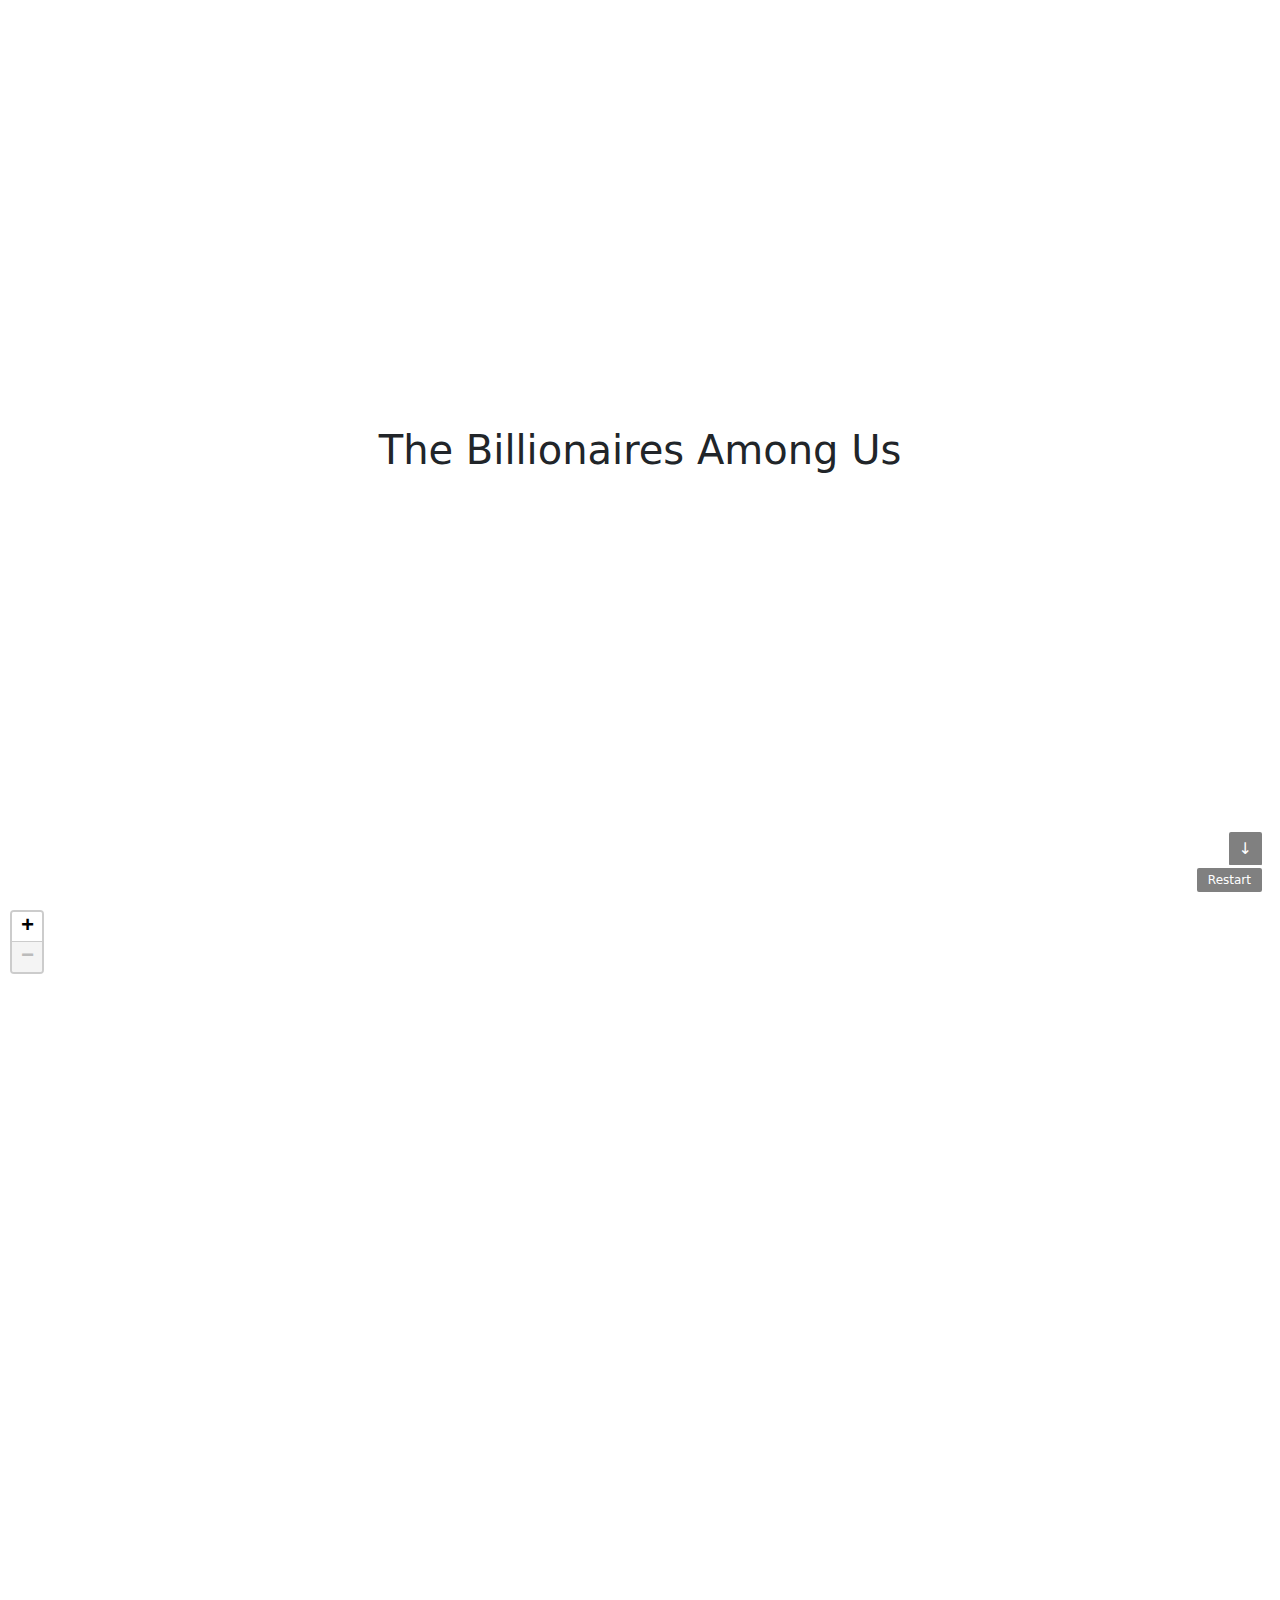
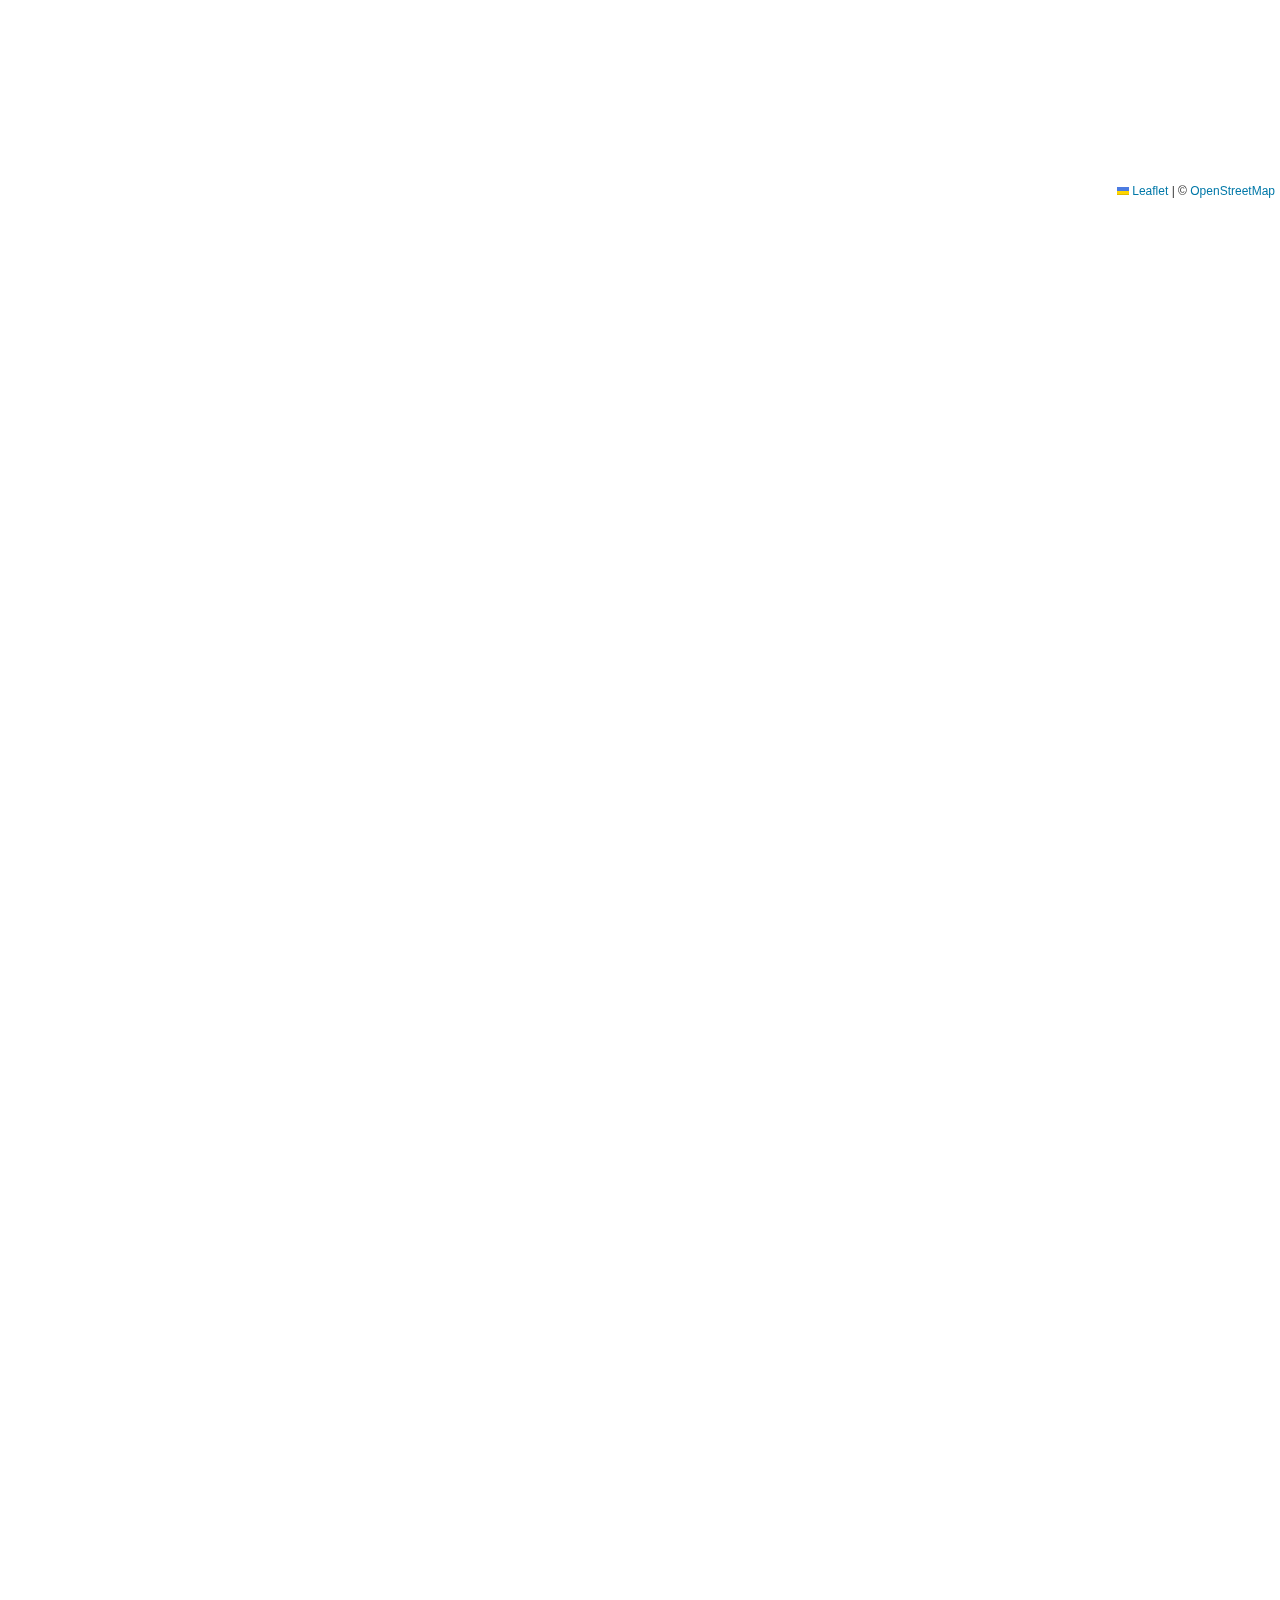
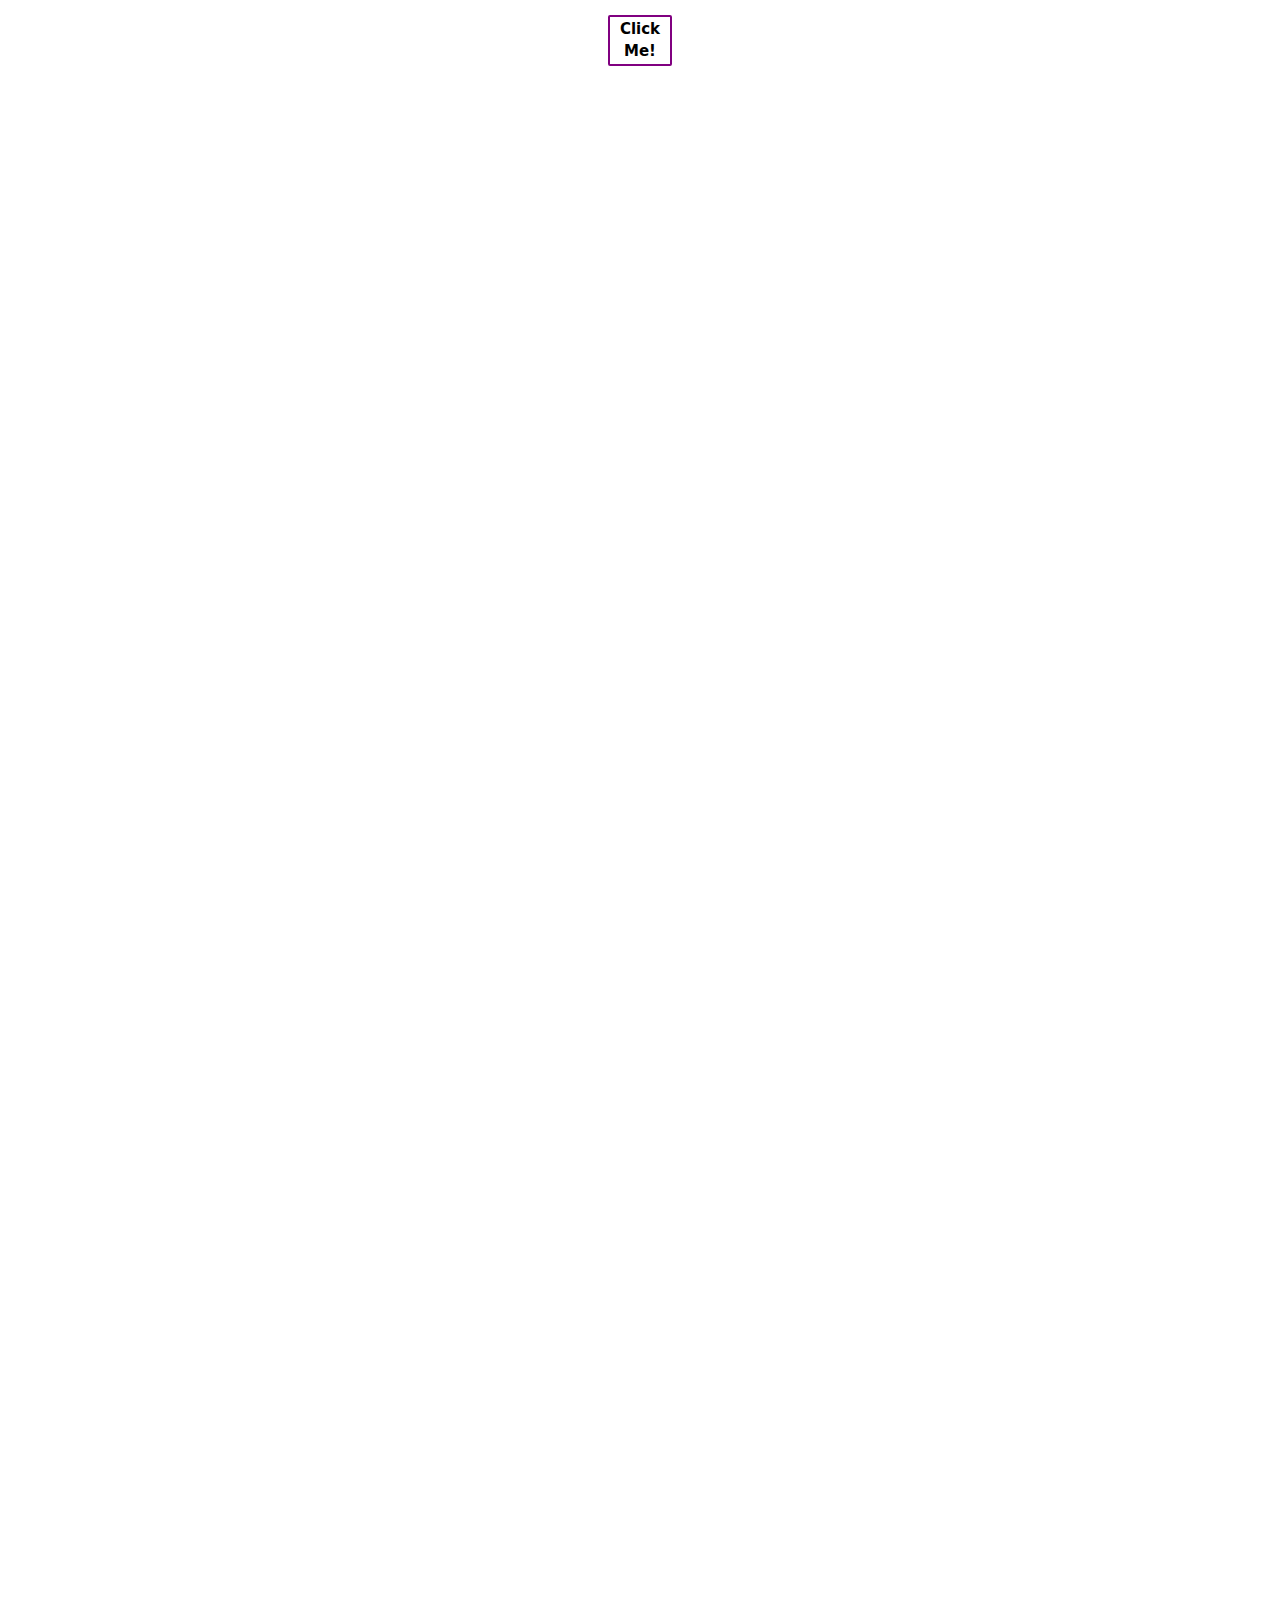
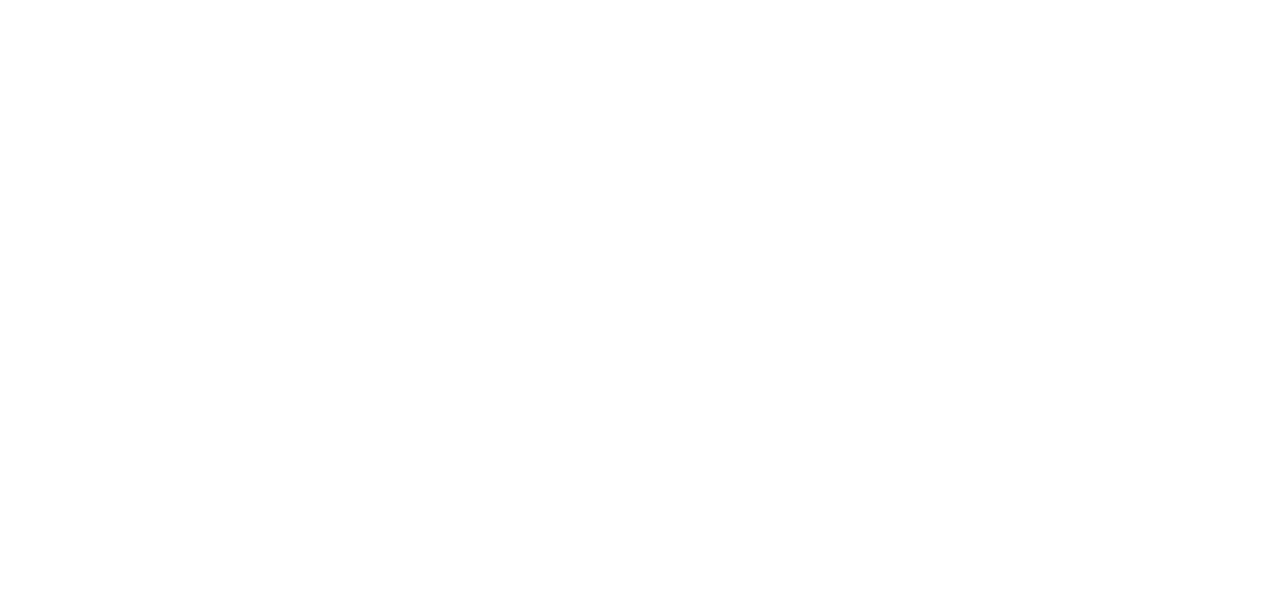
==== index.html @ 5b56aa9d "restart button, instant scrolling" ====
<!doctype html>
<html lang="en">
<head>
    <meta charset="utf-8">
    <meta name="description" content="">
    <meta name="viewport" content="width=device-width, initial-scale=1">
    <title>Wealth Comparison</title>

    <!-- Bootstrap CSS -->
    <link href="https://cdn.jsdelivr.net/npm/bootstrap@5.3.3/dist/css/bootstrap.min.css" rel="stylesheet" integrity="sha384-QWTKZyjpPEjISv5WaRU9OFeRpok6YctnYmDr5pNlyT2bRjXh0JMhjY6hW+ALEwIH" crossorigin="anonymous">

    <!-- Custom CSS -->
    <link rel="stylesheet" href="css/style.css">

    <!-- Google Fonts -->
    <link href='https://fonts.googleapis.com/css?family=Roboto:400,100,300,500,400italic,300italic' rel='stylesheet' type='text/css'>
    <link href='https://fonts.googleapis.com/css?family=Satisfy' rel='stylesheet' type='text/css'>
    <!-- Leaflet CSS -->
    <link rel="stylesheet" href="css/leaflet.css" />
    <!-- MarkerCluster CSS -->
    <link rel="stylesheet" href="css/MarkerCluster.css" />
    <link rel="stylesheet" href="css/MarkerCluster.Default.css" />

</head>
<body>

<div class="container-fluid">
    <button id="down-button" class="movement" onclick="scrollDown()">↓</button>
    <button id="up-button" class="movement" onclick="scrollUp()">↑</button>
    <button id="r-button" onclick="restart()">Restart</button>
    <div class="row">
        <div id="start" class="section">
            <h1>The Billionaires Among Us</h1>
        </div>
    </div>
    <div class="row">
        <!-- map container -->
        <div id="map" class="section"></div>
    </div>
    <div id="industry-intro" class="row"><p class="intro"></p></div>
    <div class="row">
        <!-- industry bubble chart container -->
        <div id="industry" class="section"></div>
    </div>
    <div id="education-intro" class="row"><p class="intro"></p></div>
    <div class="row">
        <!-- education/self-made bar chart container -->
        <div id="education" class="section">
            <button type="button" id="bar-button">Click Me!</button>
        </div>
    </div>
    <div class="row">
        <!-- personal info container -->
        <div id="info" class="section"></div>
    </div>
    <div class="row">
        <!-- wealth comparison chart container -->
        <div id="wealth" class="section"></div>
    </div>
</div>


<!-- D3.js -->
<script src="https://d3js.org/d3.v7.min.js"></script>

<!-- Leaflet JS -->
<script src="js/leaflet.js" ></script>
<script src="js/markercluster.js"></script>

<!-- Custom JS Files -->
<script src="js/clippy.js"></script>
<script src="js/map.js"></script>
<script src="js/barChart.js"></script>
<script src="js/bubbleChart.js"></script>
<script src="js/bubbleChart2.js"></script>
<script src="js/textChart.js"></script>
<script src="js/WealthComparison.js"></script>
<script src="js/main.js"></script>


<!-- Bootstrap JS -->
<script src="https://cdn.jsdelivr.net/npm/bootstrap@5.3.3/dist/js/bootstrap.bundle.min.js"></script>

</body>
</html>
---- css/style.css ----
body {
    overflow: hidden;
}

h1 {
    text-align: center;
    margin: 0;
    padding: 0;
}

.movement {
    position: fixed;
    padding: 5px 10px;
    color: white;
    border-radius: 5px;
    cursor: pointer;
    z-index: 1000;
}

#down-button {
    bottom: 31px;
    right: 15px;
    background-color: grey;
    border: solid;
    font-size: 16px;
}

#up-button {
    bottom: 31px;
    right: 46px;
    background-color: rgb(128, 128, 128, 0);
    border: none;
    font-size: 0;
}

#r-button {
    position: fixed;
    padding: 3px 11px;
    color: white;
    border-radius: 5px;
    cursor: pointer;
    z-index: 1000;
    bottom: 5px;
    right: 15px;
    background-color: grey;
    border: solid;
    font-size: 12px;
}

.tooltip {
    all: unset; /* Reset Bootstrap styles */
}

.tooltip text {
    text-align: center;
    font: 20px Verdana, sans-serif;
}

#bubble-tooltip {
    position: absolute;
    text-align: center;
}

.bar {
    opacity: 50;
    stroke: black;
}

.bubble {
    stroke: black;
}

#bar-title {
    font-size: 20px;
}

#bar-subtitle {
    font-size: 15px;
    fill: grey;
    font-style: italic;
}

#bubble-title {
    font-size: 20px;
}

#education .axis text {
    font-size: 10px;
}

#bar-button {
    font-size: 15px;
    font-weight: bold;
    background-color: white;
    border: 2px solid purple;
    border-radius: 2px;
    width: 5vw;
}

#bar-button:hover {
    box-shadow: 0 8px 16px 0 rgba(0,0,0,0.2), 0 6px 20px 0 rgba(0,0,0,0.19);
}

/* old configs, kept for future reference */

/* #start {
    width: 100%;
    height: 100vh;
    display: flex;
    justify-content: center;
    align-items: center;
}

#map {
    width: 100%;
    height: 100vh;
}

#education {
    width: 80%;
    height: 100vh;
    margin: 10%;
}

#industry {
    width: 80%;
    height: 100vh;
    margin: 10%;
}

#info {
    width: 80%;
    height: 100vh;
    margin: 10%;
}

#wealth {
    width: 80%;
    height: 80vh;
    margin: 10%;
} */

.section {
    width: 100vw;
    height: 100vh;
    display: flex;
    justify-content: center;
    align-items: center;
}

#start,
#map,
.leaflet-container {
    background-color: white; /* or any color you like */
}

#info,
#wealth {
    width: 100vw;
    height: 100vh;

}

#industry, #education {
    width: 100vw;
    height: 80vh;
}

#industry-intro, #education-intro {
    font-size: 20px;
    width: 100vw;
    height: 20vh;
    display: flex;
    align-items: center;
    justify-content: center;
}

#industry-intro b, #education-intro b {
    color: purple;
}

.intro {
    margin: 0;
    padding-top: 0;
    padding-bottom: 0;
    padding-left: 5%;
    padding-right: 5%;
}

/*clippy*/
.clippy-container {
    overflow: visible;
}

.clippy-wrapper {
    position: relative;
    background: rgba(255, 255, 255, 0.9);
    border: 2px solid #333;
    border-radius: 8px;
    box-shadow: 2px 2px 5px rgba(0,0,0,0.3);
    padding: 10px;
    display: flex;
    flex-direction: column;
    align-items: center;
}

.clippy-img {
    width: 60px;
    height: auto;
    display: block;
}

.clippy-speech {
    margin-top: 8px;
    background: #fff;
    padding: 8px;
    border: 1px solid #333;
    border-radius: 5px;
    text-align: center;
    max-width: 220px;
    white-space: normal;
    word-wrap: break-word;
    overflow-wrap: break-word;
}

.clippy-speech p {
    margin: 0;
    font-size: 14px;
}

.clippy-dismiss {
    margin-top: 6px;
    padding: 5px 10px;
    font-size: 12px;
    background: #007bff;
    color: #fff;
    border: none;
    border-radius: 3px;
    cursor: pointer;
}
.clippy-dismiss:hover {
    background: #0056b3;
}
---- css/leaflet.css ----
/* required styles */

.leaflet-pane,
.leaflet-tile,
.leaflet-marker-icon,
.leaflet-marker-shadow,
.leaflet-tile-container,
.leaflet-pane > svg,
.leaflet-pane > canvas,
.leaflet-zoom-box,
.leaflet-image-layer,
.leaflet-layer {
	position: absolute;
	left: 0;
	top: 0;
	}
.leaflet-container {
	overflow: hidden;
	}
.leaflet-tile,
.leaflet-marker-icon,
.leaflet-marker-shadow {
	-webkit-user-select: none;
	   -moz-user-select: none;
	        user-select: none;
	  -webkit-user-drag: none;
	}
/* Prevents IE11 from highlighting tiles in blue */
.leaflet-tile::selection {
	background: transparent;
}
/* Safari renders non-retina tile on retina better with this, but Chrome is worse */
.leaflet-safari .leaflet-tile {
	image-rendering: -webkit-optimize-contrast;
	}
/* hack that prevents hw layers "stretching" when loading new tiles */
.leaflet-safari .leaflet-tile-container {
	width: 1600px;
	height: 1600px;
	-webkit-transform-origin: 0 0;
	}
.leaflet-marker-icon,
.leaflet-marker-shadow {
	display: block;
	}
/* .leaflet-container svg: reset svg max-width decleration shipped in Joomla! (joomla.org) 3.x */
/* .leaflet-container img: map is broken in FF if you have max-width: 100% on tiles */
.leaflet-container .leaflet-overlay-pane svg {
	max-width: none !important;
	max-height: none !important;
	}
.leaflet-container .leaflet-marker-pane img,
.leaflet-container .leaflet-shadow-pane img,
.leaflet-container .leaflet-tile-pane img,
.leaflet-container img.leaflet-image-layer,
.leaflet-container .leaflet-tile {
	max-width: none !important;
	max-height: none !important;
	width: auto;
	padding: 0;
	}

.leaflet-container img.leaflet-tile {
	/* See: https://bugs.chromium.org/p/chromium/issues/detail?id=600120 */
	mix-blend-mode: plus-lighter;
}

.leaflet-container.leaflet-touch-zoom {
	-ms-touch-action: pan-x pan-y;
	touch-action: pan-x pan-y;
	}
.leaflet-container.leaflet-touch-drag {
	-ms-touch-action: pinch-zoom;
	/* Fallback for FF which doesn't support pinch-zoom */
	touch-action: none;
	touch-action: pinch-zoom;
}
.leaflet-container.leaflet-touch-drag.leaflet-touch-zoom {
	-ms-touch-action: none;
	touch-action: none;
}
.leaflet-container {
	-webkit-tap-highlight-color: transparent;
}
.leaflet-container a {
	-webkit-tap-highlight-color: rgba(51, 181, 229, 0.4);
}
.leaflet-tile {
	filter: inherit;
	visibility: hidden;
	}
.leaflet-tile-loaded {
	visibility: inherit;
	}
.leaflet-zoom-box {
	width: 0;
	height: 0;
	-moz-box-sizing: border-box;
	     box-sizing: border-box;
	z-index: 800;
	}
/* workaround for https://bugzilla.mozilla.org/show_bug.cgi?id=888319 */
.leaflet-overlay-pane svg {
	-moz-user-select: none;
	}

.leaflet-pane         { z-index: 400; }

.leaflet-tile-pane    { z-index: 200; }
.leaflet-overlay-pane { z-index: 400; }
.leaflet-shadow-pane  { z-index: 500; }
.leaflet-marker-pane  { z-index: 600; }
.leaflet-tooltip-pane   { z-index: 650; }
.leaflet-popup-pane   { z-index: 700; }

.leaflet-map-pane canvas { z-index: 100; }
.leaflet-map-pane svg    { z-index: 200; }

.leaflet-vml-shape {
	width: 1px;
	height: 1px;
	}
.lvml {
	behavior: url(#default#VML);
	display: inline-block;
	position: absolute;
	}


/* control positioning */

.leaflet-control {
	position: relative;
	z-index: 800;
	pointer-events: visiblePainted; /* IE 9-10 doesn't have auto */
	pointer-events: auto;
	}
.leaflet-top,
.leaflet-bottom {
	position: absolute;
	z-index: 1000;
	pointer-events: none;
	}
.leaflet-top {
	top: 0;
	}
.leaflet-right {
	right: 0;
	}
.leaflet-bottom {
	bottom: 0;
	}
.leaflet-left {
	left: 0;
	}
.leaflet-control {
	float: left;
	clear: both;
	}
.leaflet-right .leaflet-control {
	float: right;
	}
.leaflet-top .leaflet-control {
	margin-top: 10px;
	}
.leaflet-bottom .leaflet-control {
	margin-bottom: 10px;
	}
.leaflet-left .leaflet-control {
	margin-left: 10px;
	}
.leaflet-right .leaflet-control {
	margin-right: 10px;
	}


/* zoom and fade animations */

.leaflet-fade-anim .leaflet-popup {
	opacity: 0;
	-webkit-transition: opacity 0.2s linear;
	   -moz-transition: opacity 0.2s linear;
	        transition: opacity 0.2s linear;
	}
.leaflet-fade-anim .leaflet-map-pane .leaflet-popup {
	opacity: 1;
	}
.leaflet-zoom-animated {
	-webkit-transform-origin: 0 0;
	    -ms-transform-origin: 0 0;
	        transform-origin: 0 0;
	}
svg.leaflet-zoom-animated {
	will-change: transform;
}

.leaflet-zoom-anim .leaflet-zoom-animated {
	-webkit-transition: -webkit-transform 0.25s cubic-bezier(0,0,0.25,1);
	   -moz-transition:    -moz-transform 0.25s cubic-bezier(0,0,0.25,1);
	        transition:         transform 0.25s cubic-bezier(0,0,0.25,1);
	}
.leaflet-zoom-anim .leaflet-tile,
.leaflet-pan-anim .leaflet-tile {
	-webkit-transition: none;
	   -moz-transition: none;
	        transition: none;
	}

.leaflet-zoom-anim .leaflet-zoom-hide {
	visibility: hidden;
	}


/* cursors */

.leaflet-interactive {
	cursor: pointer;
	}
.leaflet-grab {
	cursor: -webkit-grab;
	cursor:    -moz-grab;
	cursor:         grab;
	}
.leaflet-crosshair,
.leaflet-crosshair .leaflet-interactive {
	cursor: crosshair;
	}
.leaflet-popup-pane,
.leaflet-control {
	cursor: auto;
	}
.leaflet-dragging .leaflet-grab,
.leaflet-dragging .leaflet-grab .leaflet-interactive,
.leaflet-dragging .leaflet-marker-draggable {
	cursor: move;
	cursor: -webkit-grabbing;
	cursor:    -moz-grabbing;
	cursor:         grabbing;
	}

/* marker & overlays interactivity */
.leaflet-marker-icon,
.leaflet-marker-shadow,
.leaflet-image-layer,
.leaflet-pane > svg path,
.leaflet-tile-container {
	pointer-events: none;
	}

.leaflet-marker-icon.leaflet-interactive,
.leaflet-image-layer.leaflet-interactive,
.leaflet-pane > svg path.leaflet-interactive,
svg.leaflet-image-layer.leaflet-interactive path {
	pointer-events: visiblePainted; /* IE 9-10 doesn't have auto */
	pointer-events: auto;
	}

/* visual tweaks */

.leaflet-container {
	background: #ddd;
	outline-offset: 1px;
	}
.leaflet-container a {
	color: #0078A8;
	}
.leaflet-zoom-box {
	border: 2px dotted #38f;
	background: rgba(255,255,255,0.5);
	}


/* general typography */
.leaflet-container {
	font-family: "Helvetica Neue", Arial, Helvetica, sans-serif;
	font-size: 12px;
	font-size: 0.75rem;
	line-height: 1.5;
	}


/* general toolbar styles */

.leaflet-bar {
	box-shadow: 0 1px 5px rgba(0,0,0,0.65);
	border-radius: 4px;
	}
.leaflet-bar a {
	background-color: #fff;
	border-bottom: 1px solid #ccc;
	width: 26px;
	height: 26px;
	line-height: 26px;
	display: block;
	text-align: center;
	text-decoration: none;
	color: black;
	}
.leaflet-bar a,
.leaflet-control-layers-toggle {
	background-position: 50% 50%;
	background-repeat: no-repeat;
	display: block;
	}
.leaflet-bar a:hover,
.leaflet-bar a:focus {
	background-color: #f4f4f4;
	}
.leaflet-bar a:first-child {
	border-top-left-radius: 4px;
	border-top-right-radius: 4px;
	}
.leaflet-bar a:last-child {
	border-bottom-left-radius: 4px;
	border-bottom-right-radius: 4px;
	border-bottom: none;
	}
.leaflet-bar a.leaflet-disabled {
	cursor: default;
	background-color: #f4f4f4;
	color: #bbb;
	}

.leaflet-touch .leaflet-bar a {
	width: 30px;
	height: 30px;
	line-height: 30px;
	}
.leaflet-touch .leaflet-bar a:first-child {
	border-top-left-radius: 2px;
	border-top-right-radius: 2px;
	}
.leaflet-touch .leaflet-bar a:last-child {
	border-bottom-left-radius: 2px;
	border-bottom-right-radius: 2px;
	}

/* zoom control */

.leaflet-control-zoom-in,
.leaflet-control-zoom-out {
	font: bold 18px 'Lucida Console', Monaco, monospace;
	text-indent: 1px;
	}

.leaflet-touch .leaflet-control-zoom-in, .leaflet-touch .leaflet-control-zoom-out  {
	font-size: 22px;
	}


/* layers control */

.leaflet-control-layers {
	box-shadow: 0 1px 5px rgba(0,0,0,0.4);
	background: #fff;
	border-radius: 5px;
	}
.leaflet-control-layers-toggle {
	background-image: url(images/layers.png);
	width: 36px;
	height: 36px;
	}
.leaflet-retina .leaflet-control-layers-toggle {
	background-image: url(images/layers-2x.png);
	background-size: 26px 26px;
	}
.leaflet-touch .leaflet-control-layers-toggle {
	width: 44px;
	height: 44px;
	}
.leaflet-control-layers .leaflet-control-layers-list,
.leaflet-control-layers-expanded .leaflet-control-layers-toggle {
	display: none;
	}
.leaflet-control-layers-expanded .leaflet-control-layers-list {
	display: block;
	position: relative;
	}
.leaflet-control-layers-expanded {
	padding: 6px 10px 6px 6px;
	color: #333;
	background: #fff;
	}
.leaflet-control-layers-scrollbar {
	overflow-y: scroll;
	overflow-x: hidden;
	padding-right: 5px;
	}
.leaflet-control-layers-selector {
	margin-top: 2px;
	position: relative;
	top: 1px;
	}
.leaflet-control-layers label {
	display: block;
	font-size: 13px;
	font-size: 1.08333em;
	}
.leaflet-control-layers-separator {
	height: 0;
	border-top: 1px solid #ddd;
	margin: 5px -10px 5px -6px;
	}

/* Default icon URLs */
.leaflet-default-icon-path { /* used only in path-guessing heuristic, see L.Icon.Default */
	background-image: url(images/marker-icon.png);
	}


/* attribution and scale controls */

.leaflet-container .leaflet-control-attribution {
	background: #fff;
	background: rgba(255, 255, 255, 0.8);
	margin: 0;
	}
.leaflet-control-attribution,
.leaflet-control-scale-line {
	padding: 0 5px;
	color: #333;
	line-height: 1.4;
	}
.leaflet-control-attribution a {
	text-decoration: none;
	}
.leaflet-control-attribution a:hover,
.leaflet-control-attribution a:focus {
	text-decoration: underline;
	}
.leaflet-attribution-flag {
	display: inline !important;
	vertical-align: baseline !important;
	width: 1em;
	height: 0.6669em;
	}
.leaflet-left .leaflet-control-scale {
	margin-left: 5px;
	}
.leaflet-bottom .leaflet-control-scale {
	margin-bottom: 5px;
	}
.leaflet-control-scale-line {
	border: 2px solid #777;
	border-top: none;
	line-height: 1.1;
	padding: 2px 5px 1px;
	white-space: nowrap;
	-moz-box-sizing: border-box;
	     box-sizing: border-box;
	background: rgba(255, 255, 255, 0.8);
	text-shadow: 1px 1px #fff;
	}
.leaflet-control-scale-line:not(:first-child) {
	border-top: 2px solid #777;
	border-bottom: none;
	margin-top: -2px;
	}
.leaflet-control-scale-line:not(:first-child):not(:last-child) {
	border-bottom: 2px solid #777;
	}

.leaflet-touch .leaflet-control-attribution,
.leaflet-touch .leaflet-control-layers,
.leaflet-touch .leaflet-bar {
	box-shadow: none;
	}
.leaflet-touch .leaflet-control-layers,
.leaflet-touch .leaflet-bar {
	border: 2px solid rgba(0,0,0,0.2);
	background-clip: padding-box;
	}


/* popup */

.leaflet-popup {
	position: absolute;
	text-align: center;
	margin-bottom: 20px;
	}
.leaflet-popup-content-wrapper {
	padding: 1px;
	text-align: left;
	border-radius: 12px;
	}
.leaflet-popup-content {
	margin: 13px 24px 13px 20px;
	line-height: 1.3;
	font-size: 13px;
	font-size: 1.08333em;
	min-height: 1px;
	}
.leaflet-popup-content p {
	margin: 17px 0;
	margin: 1.3em 0;
	}
.leaflet-popup-tip-container {
	width: 40px;
	height: 20px;
	position: absolute;
	left: 50%;
	margin-top: -1px;
	margin-left: -20px;
	overflow: hidden;
	pointer-events: none;
	}
.leaflet-popup-tip {
	width: 17px;
	height: 17px;
	padding: 1px;

	margin: -10px auto 0;
	pointer-events: auto;

	-webkit-transform: rotate(45deg);
	   -moz-transform: rotate(45deg);
	    -ms-transform: rotate(45deg);
	        transform: rotate(45deg);
	}
.leaflet-popup-content-wrapper,
.leaflet-popup-tip {
	background: white;
	color: #333;
	box-shadow: 0 3px 14px rgba(0,0,0,0.4);
	}
.leaflet-container a.leaflet-popup-close-button {
	position: absolute;
	top: 0;
	right: 0;
	border: none;
	text-align: center;
	width: 24px;
	height: 24px;
	font: 16px/24px Tahoma, Verdana, sans-serif;
	color: #757575;
	text-decoration: none;
	background: transparent;
	}
.leaflet-container a.leaflet-popup-close-button:hover,
.leaflet-container a.leaflet-popup-close-button:focus {
	color: #585858;
	}
.leaflet-popup-scrolled {
	overflow: auto;
	}

.leaflet-oldie .leaflet-popup-content-wrapper {
	-ms-zoom: 1;
	}
.leaflet-oldie .leaflet-popup-tip {
	width: 24px;
	margin: 0 auto;

	-ms-filter: "progid:DXImageTransform.Microsoft.Matrix(M11=0.70710678, M12=0.70710678, M21=-0.70710678, M22=0.70710678)";
	filter: progid:DXImageTransform.Microsoft.Matrix(M11=0.70710678, M12=0.70710678, M21=-0.70710678, M22=0.70710678);
	}

.leaflet-oldie .leaflet-control-zoom,
.leaflet-oldie .leaflet-control-layers,
.leaflet-oldie .leaflet-popup-content-wrapper,
.leaflet-oldie .leaflet-popup-tip {
	border: 1px solid #999;
	}


/* div icon */

.leaflet-div-icon {
	background: #fff;
	border: 1px solid #666;
	}


/* Tooltip */
/* Base styles for the element that has a tooltip */
.leaflet-tooltip {
	position: absolute;
	padding: 6px;
	background-color: #fff;
	border: 1px solid #fff;
	border-radius: 3px;
	color: #222;
	white-space: nowrap;
	-webkit-user-select: none;
	-moz-user-select: none;
	-ms-user-select: none;
	user-select: none;
	pointer-events: none;
	box-shadow: 0 1px 3px rgba(0,0,0,0.4);
	}
.leaflet-tooltip.leaflet-interactive {
	cursor: pointer;
	pointer-events: auto;
	}
.leaflet-tooltip-top:before,
.leaflet-tooltip-bottom:before,
.leaflet-tooltip-left:before,
.leaflet-tooltip-right:before {
	position: absolute;
	pointer-events: none;
	border: 6px solid transparent;
	background: transparent;
	content: "";
	}

/* Directions */

.leaflet-tooltip-bottom {
	margin-top: 6px;
}
.leaflet-tooltip-top {
	margin-top: -6px;
}
.leaflet-tooltip-bottom:before,
.leaflet-tooltip-top:before {
	left: 50%;
	margin-left: -6px;
	}
.leaflet-tooltip-top:before {
	bottom: 0;
	margin-bottom: -12px;
	border-top-color: #fff;
	}
.leaflet-tooltip-bottom:before {
	top: 0;
	margin-top: -12px;
	margin-left: -6px;
	border-bottom-color: #fff;
	}
.leaflet-tooltip-left {
	margin-left: -6px;
}
.leaflet-tooltip-right {
	margin-left: 6px;
}
.leaflet-tooltip-left:before,
.leaflet-tooltip-right:before {
	top: 50%;
	margin-top: -6px;
	}
.leaflet-tooltip-left:before {
	right: 0;
	margin-right: -12px;
	border-left-color: #fff;
	}
.leaflet-tooltip-right:before {
	left: 0;
	margin-left: -12px;
	border-right-color: #fff;
	}

/* Printing */

@media print {
	/* Prevent printers from removing background-images of controls. */
	.leaflet-control {
		-webkit-print-color-adjust: exact;
		print-color-adjust: exact;
		}
	}
---- css/MarkerCluster.css ----
.leaflet-cluster-anim .leaflet-marker-icon, .leaflet-cluster-anim .leaflet-marker-shadow {
	-webkit-transition: -webkit-transform 0.3s ease-out, opacity 0.3s ease-in;
	-moz-transition: -moz-transform 0.3s ease-out, opacity 0.3s ease-in;
	-o-transition: -o-transform 0.3s ease-out, opacity 0.3s ease-in;
	transition: transform 0.3s ease-out, opacity 0.3s ease-in;
}

.leaflet-cluster-spider-leg {
	/* stroke-dashoffset (duration and function) should match with leaflet-marker-icon transform in order to track it exactly */
	-webkit-transition: -webkit-stroke-dashoffset 0.3s ease-out, -webkit-stroke-opacity 0.3s ease-in;
	-moz-transition: -moz-stroke-dashoffset 0.3s ease-out, -moz-stroke-opacity 0.3s ease-in;
	-o-transition: -o-stroke-dashoffset 0.3s ease-out, -o-stroke-opacity 0.3s ease-in;
	transition: stroke-dashoffset 0.3s ease-out, stroke-opacity 0.3s ease-in;
}
---- css/MarkerCluster.Default.css ----
.marker-cluster-small {
	background-color: rgba(181, 226, 140, 0.6);
	}
.marker-cluster-small div {
	background-color: rgba(110, 204, 57, 0.6);
	}

.marker-cluster-medium {
	background-color: rgba(241, 211, 87, 0.6);
	}
.marker-cluster-medium div {
	background-color: rgba(240, 194, 12, 0.6);
	}

.marker-cluster-large {
	background-color: rgba(253, 156, 115, 0.6);
	}
.marker-cluster-large div {
	background-color: rgba(241, 128, 23, 0.6);
	}

	/* IE 6-8 fallback colors */
.leaflet-oldie .marker-cluster-small {
	background-color: rgb(181, 226, 140);
	}
.leaflet-oldie .marker-cluster-small div {
	background-color: rgb(110, 204, 57);
	}

.leaflet-oldie .marker-cluster-medium {
	background-color: rgb(241, 211, 87);
	}
.leaflet-oldie .marker-cluster-medium div {
	background-color: rgb(240, 194, 12);
	}

.leaflet-oldie .marker-cluster-large {
	background-color: rgb(253, 156, 115);
	}
.leaflet-oldie .marker-cluster-large div {
	background-color: rgb(241, 128, 23);
}

.marker-cluster {
	background-clip: padding-box;
	border-radius: 20px;
	}
.marker-cluster div {
	width: 30px;
	height: 30px;
	margin-left: 5px;
	margin-top: 5px;

	text-align: center;
	border-radius: 15px;
	font: 12px "Helvetica Neue", Arial, Helvetica, sans-serif;
	}
.marker-cluster span {
	line-height: 30px;
	}
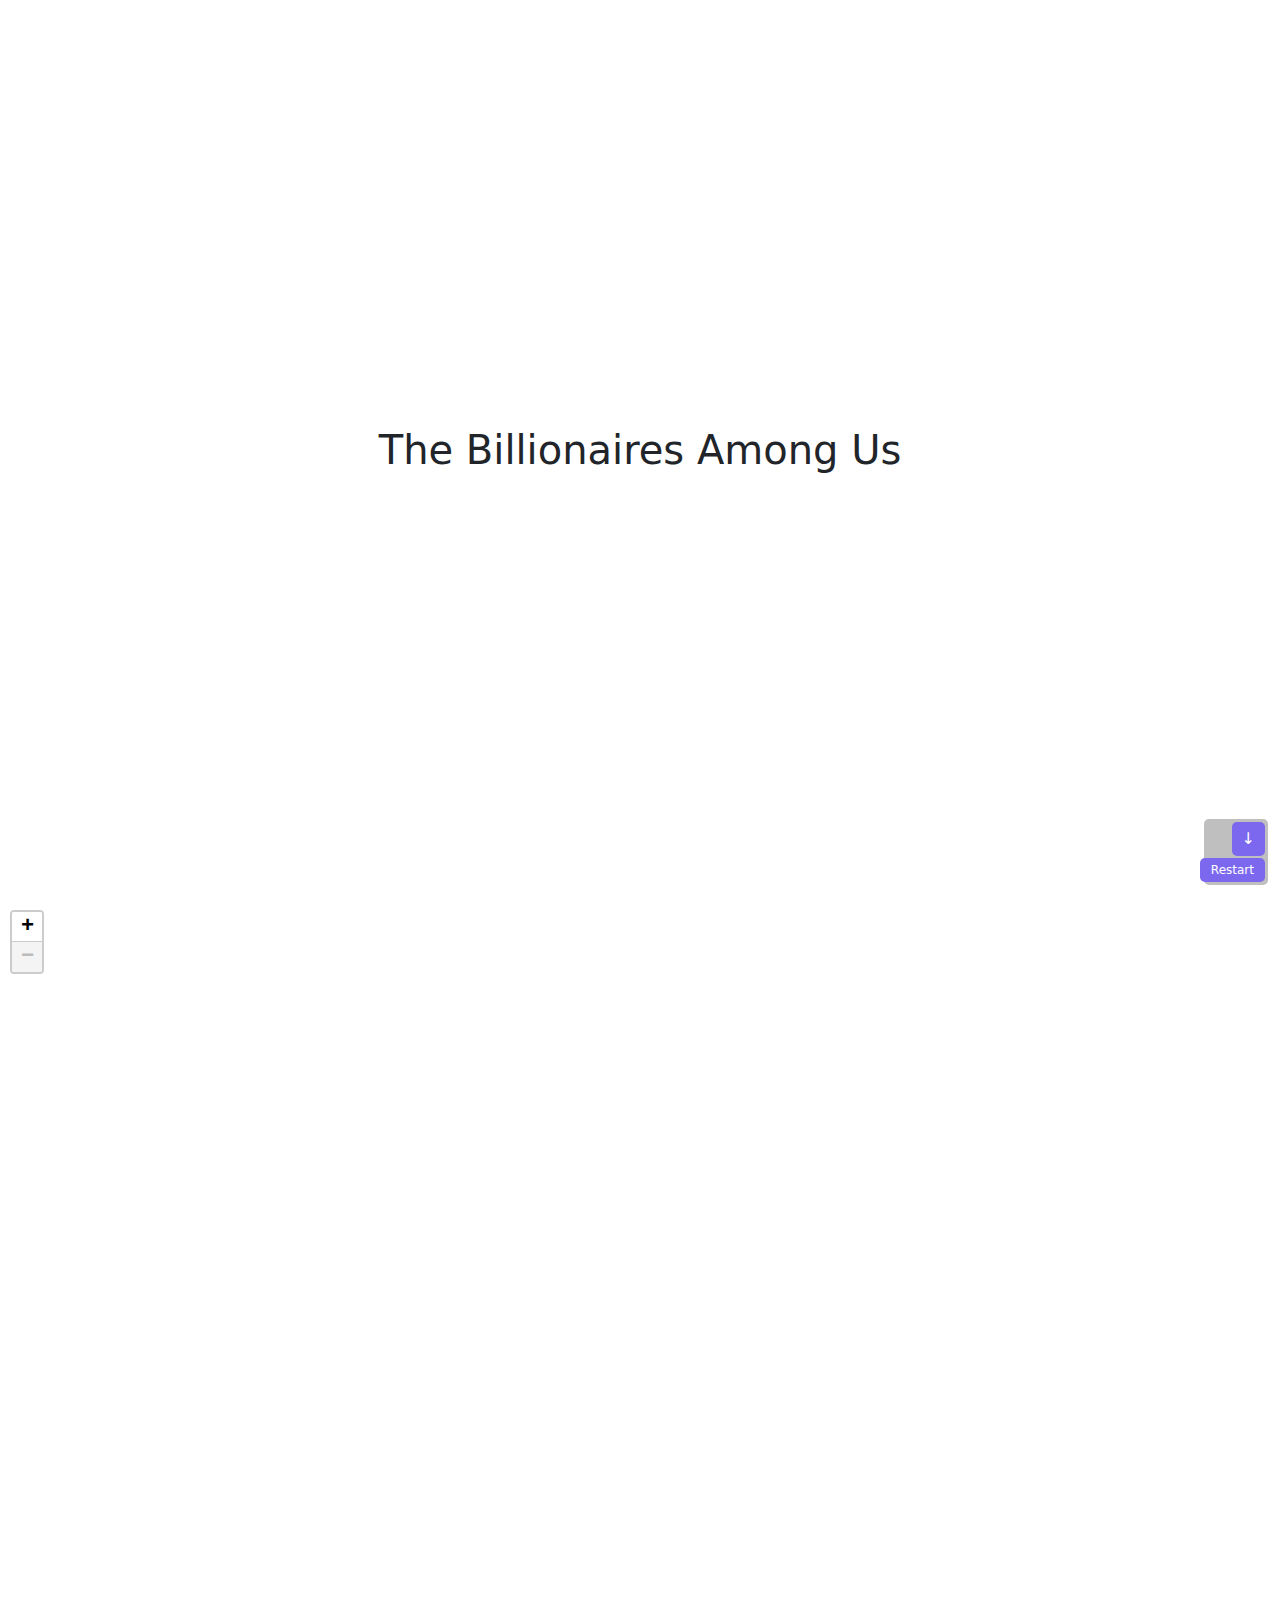
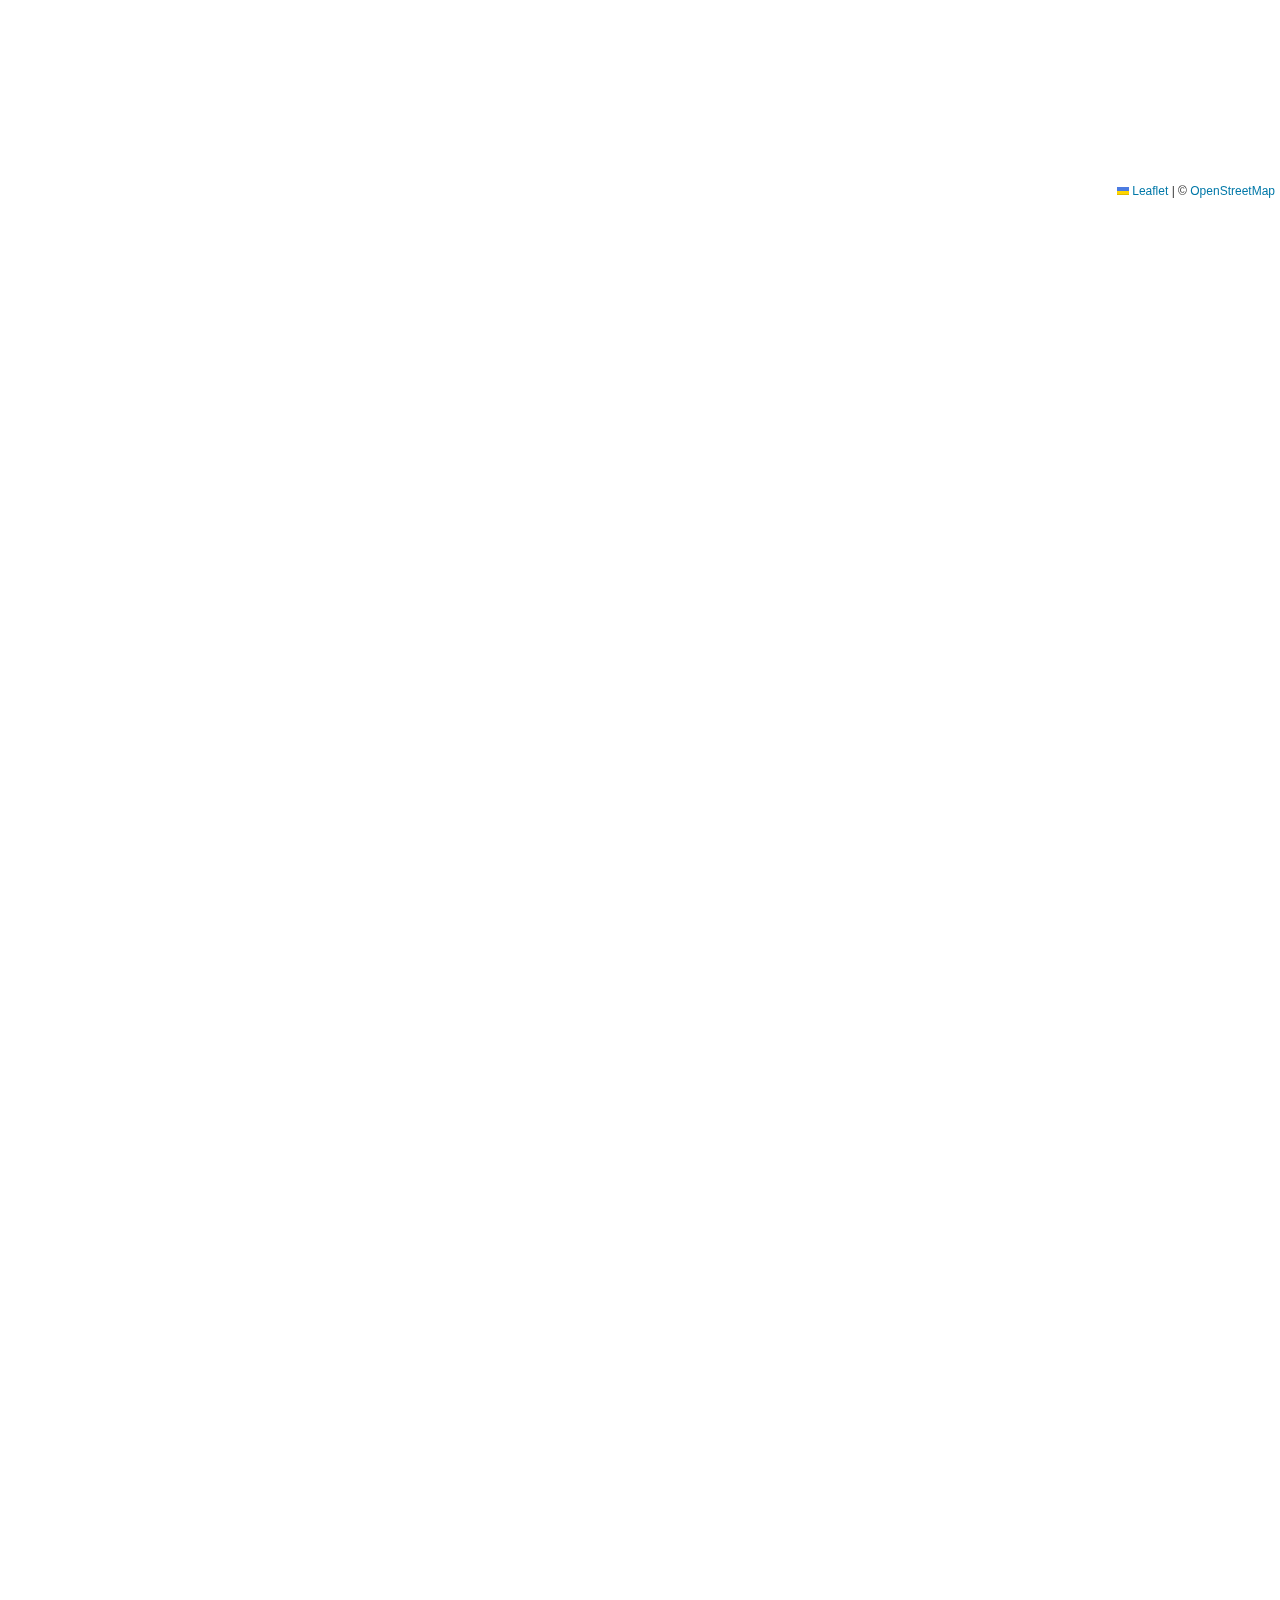
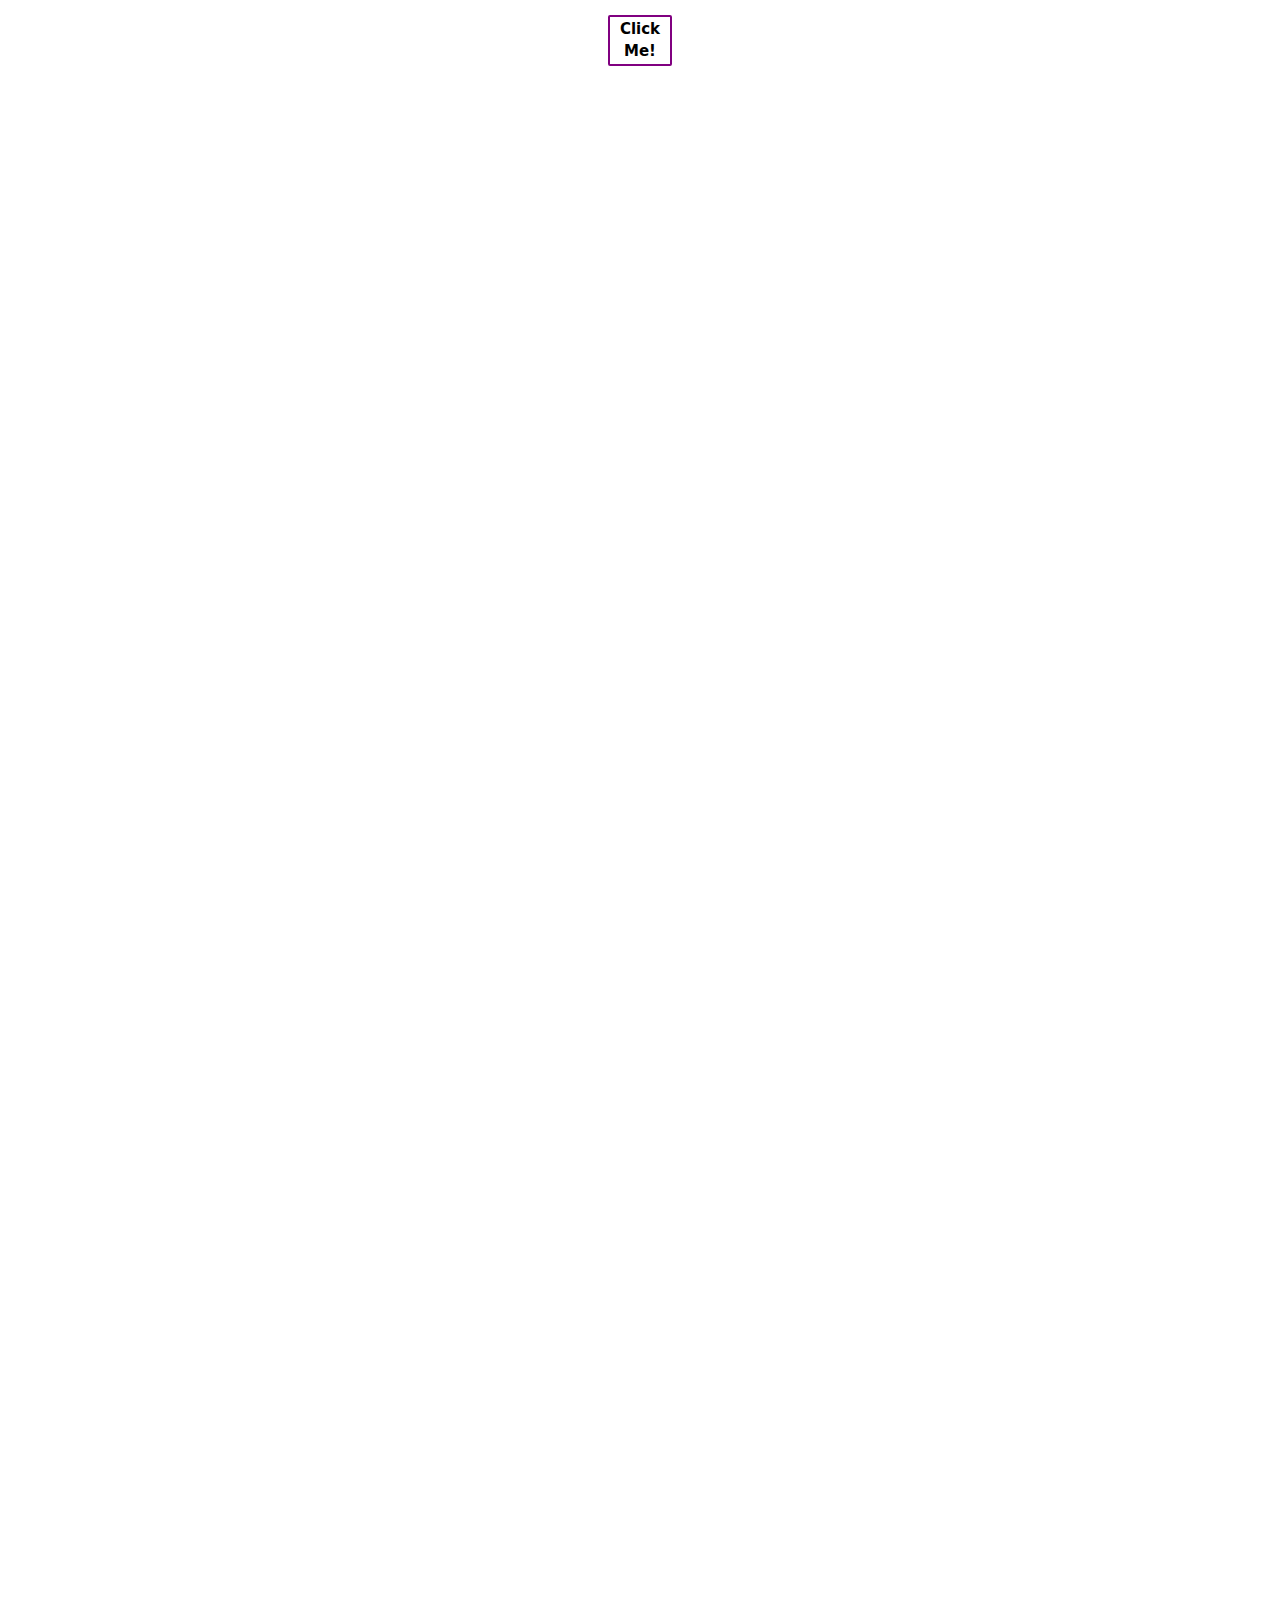
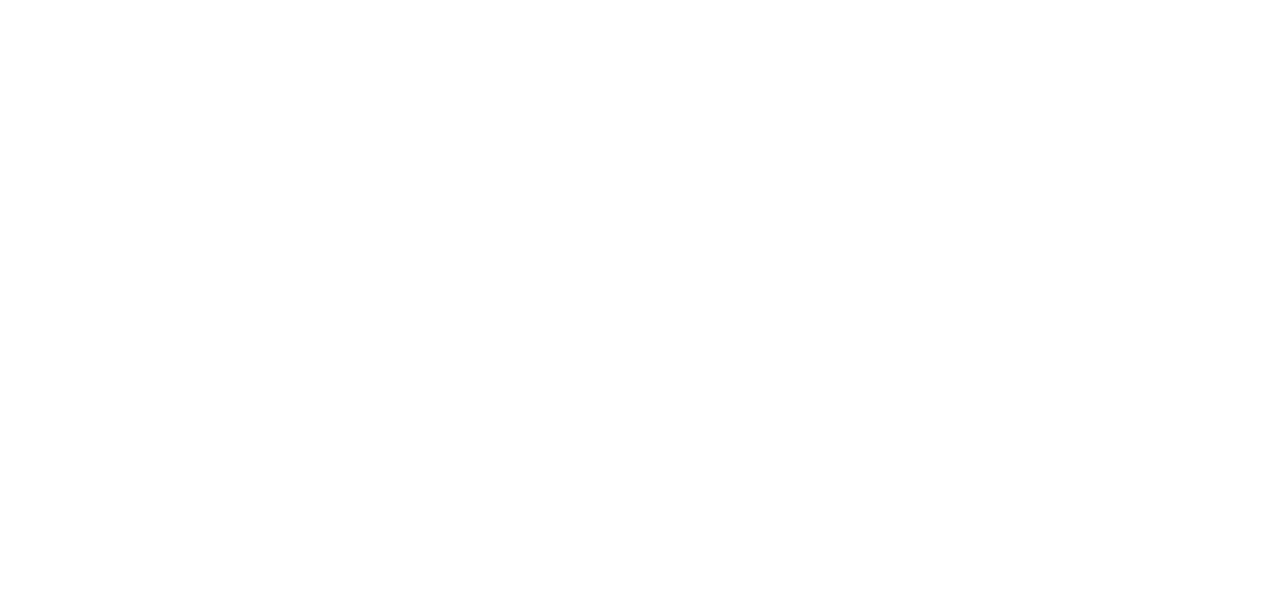
==== commit ddc9fd8d: "button styling for theme/readability" ====
--- a/index.html
+++ b/index.html
@@ -25,6 +25,7 @@
 <body>
 
 <div class="container-fluid">
+    <div id="button-box"></div>
     <button id="down-button" class="movement" onclick="scrollDown()">↓</button>
     <button id="up-button" class="movement" onclick="scrollUp()">↑</button>
     <button id="r-button" onclick="restart()">Restart</button>
--- a/css/style.css
+++ b/css/style.css
@@ -19,17 +19,17 @@
 }
 
 #down-button {
-    bottom: 31px;
+    bottom: 44px;
     right: 15px;
-    background-color: grey;
-    border: solid;
+    background-color: rgb(124, 104, 238);
+    border: none;
     font-size: 16px;
 }
 
 #up-button {
-    bottom: 31px;
+    bottom: 44px;
     right: 46px;
-    background-color: rgb(128, 128, 128, 0);
+    background-color: rgba(124, 104, 238, 0);
     border: none;
     font-size: 0;
 }
@@ -41,11 +41,24 @@
     border-radius: 5px;
     cursor: pointer;
     z-index: 1000;
-    bottom: 5px;
+    bottom: 18px;
     right: 15px;
-    background-color: grey;
-    border: solid;
+    background-color: rgb(124, 104, 238);
+    border: none;
     font-size: 12px;
+}
+
+#button-box {
+    bottom: 15px;
+    right: 12px;
+    width: 64px;
+    height: 66px;
+    background-color: rgba(128, 128, 128, 0.5);
+    border: none;
+    position: fixed;
+    border-radius: 5px;
+    cursor: pointer;
+    z-index: 1000;
 }
 
 .tooltip {
@@ -152,7 +165,7 @@
 #start,
 #map,
 .leaflet-container {
-    background-color: white; /* or any color you like */
+    background-color: white;
 }
 
 #info,
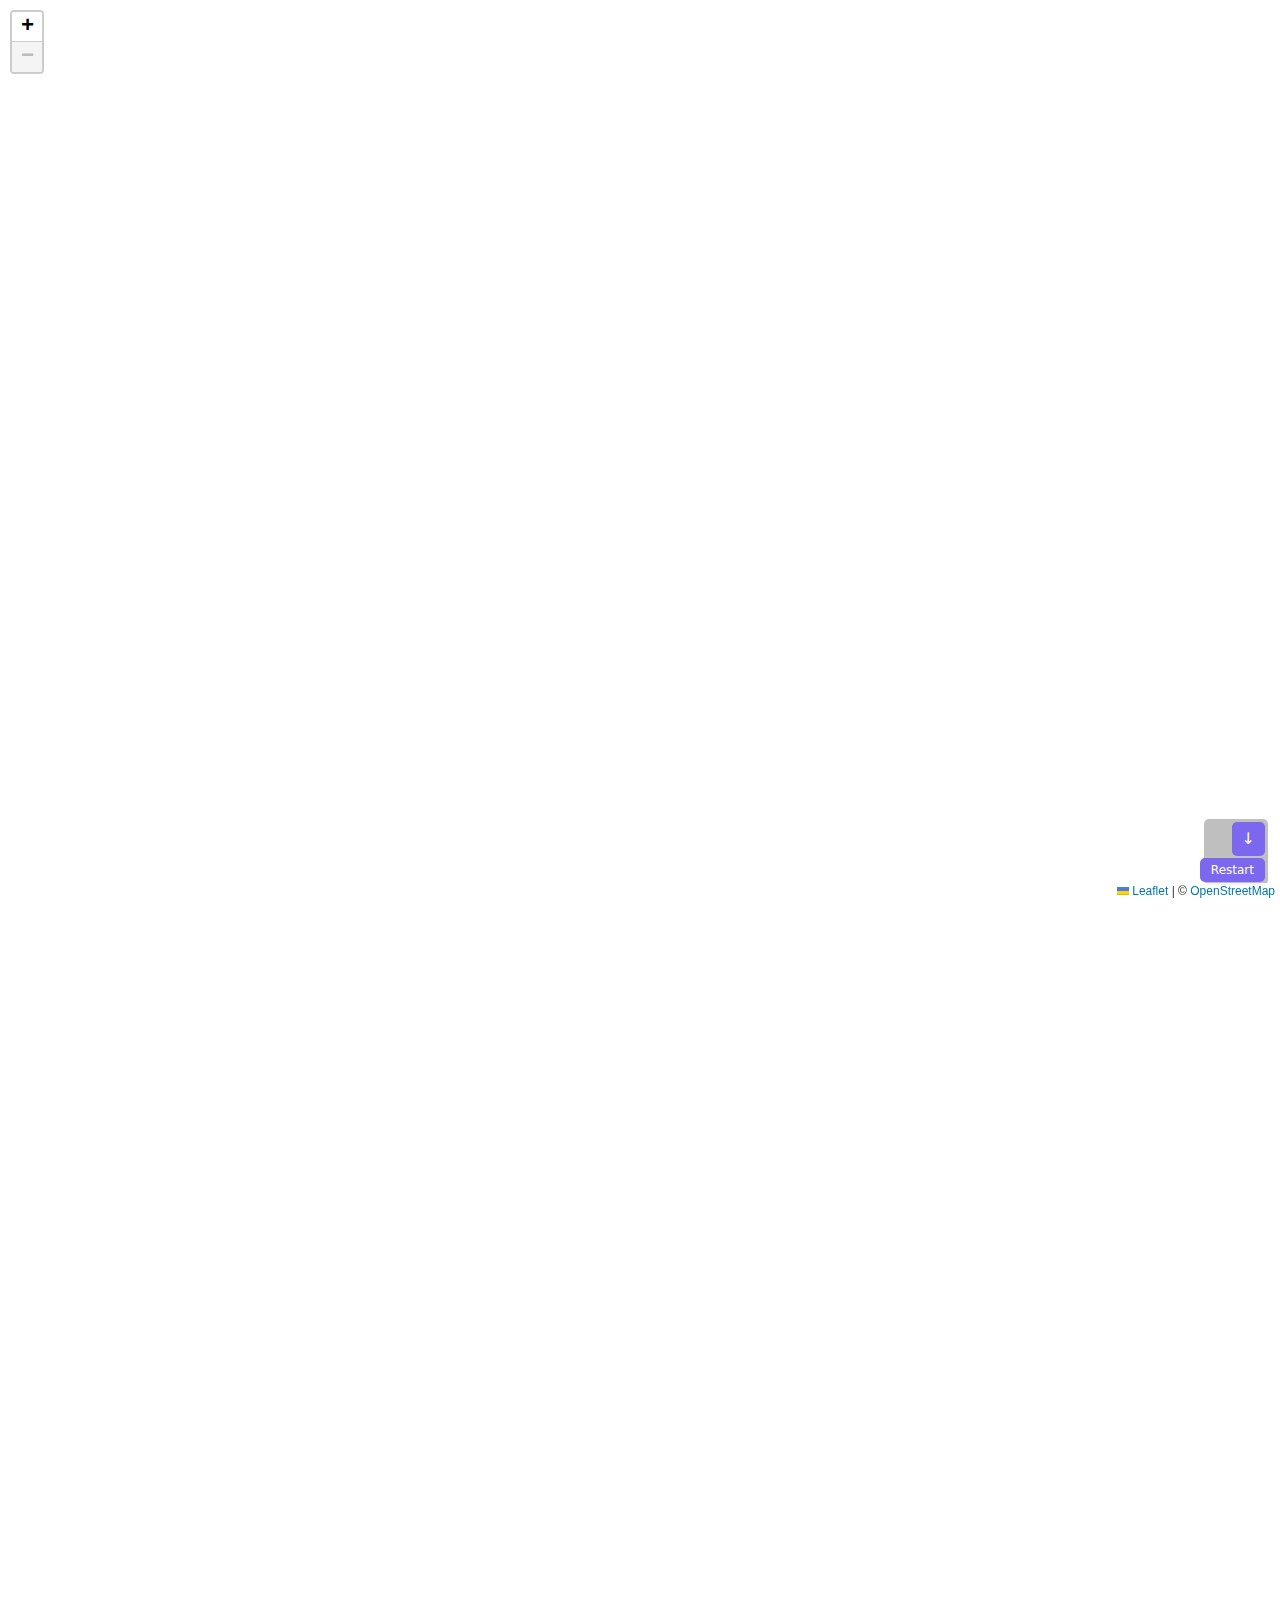
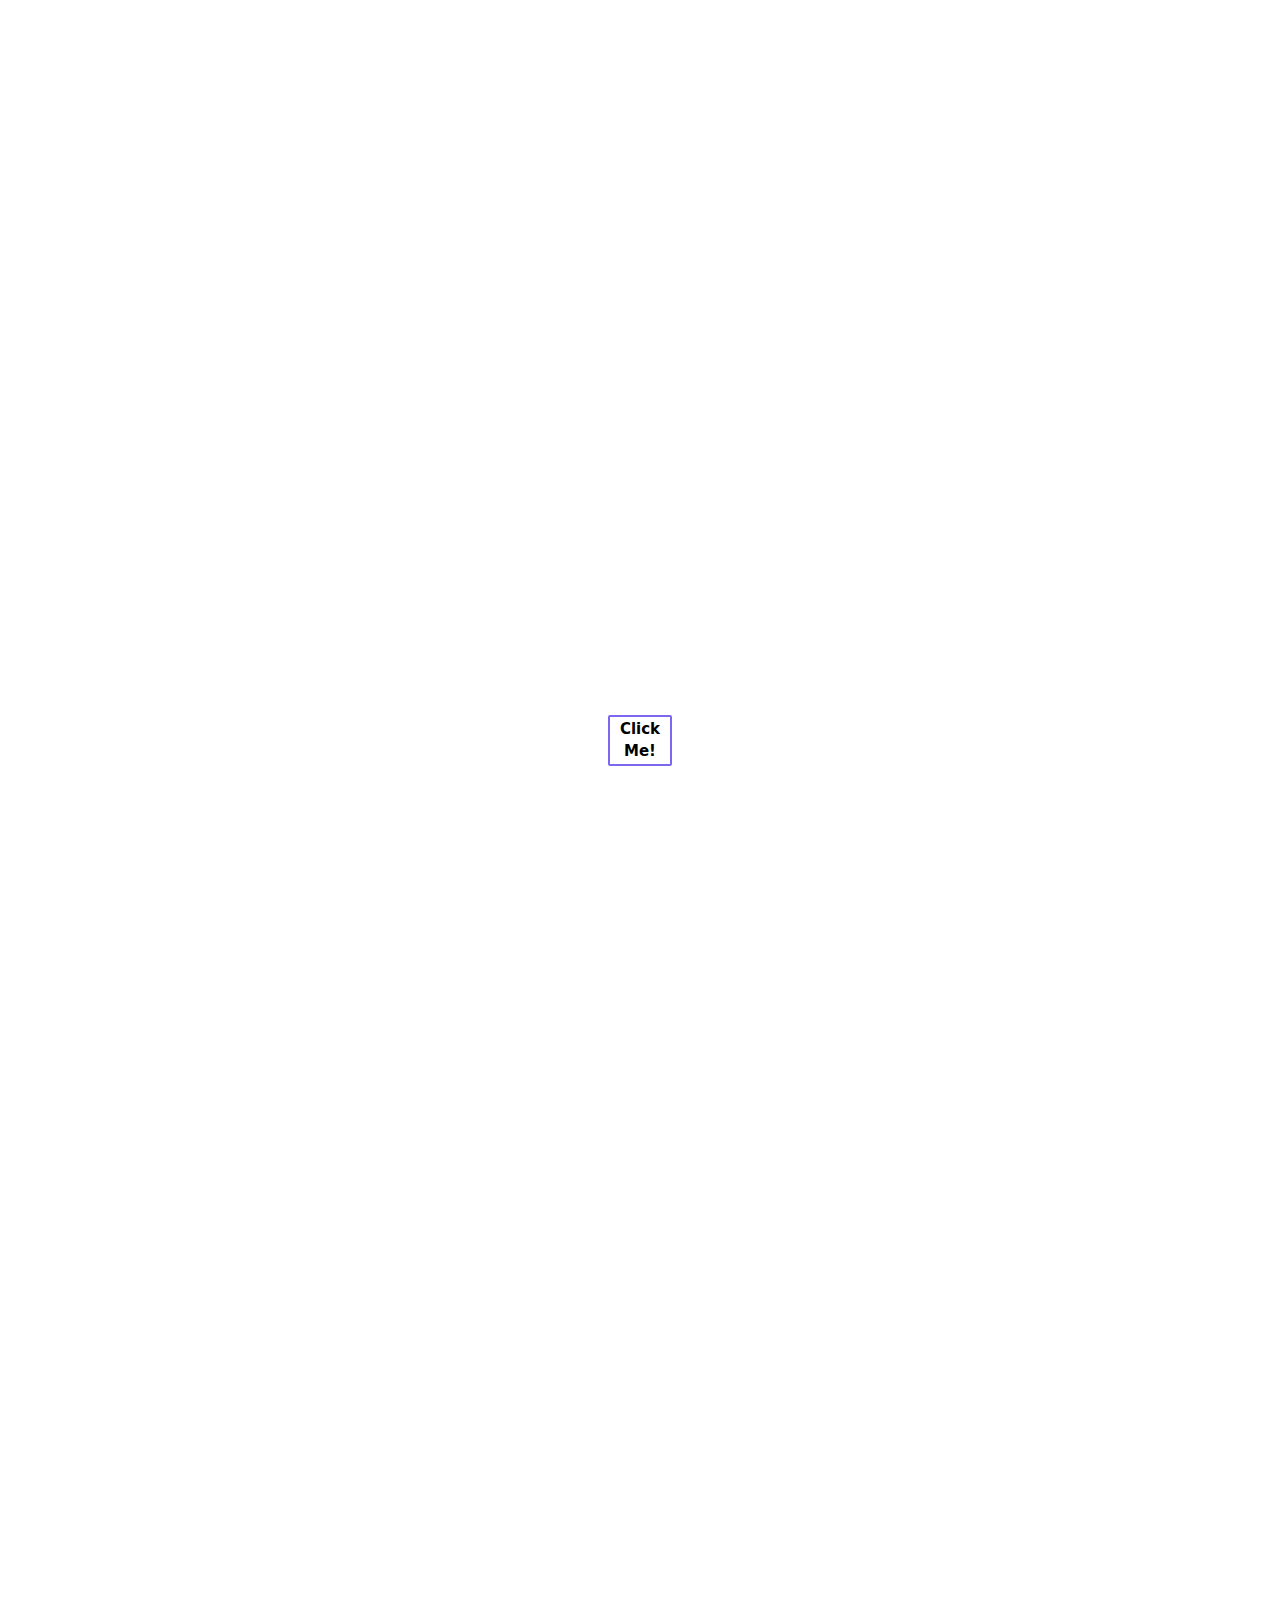
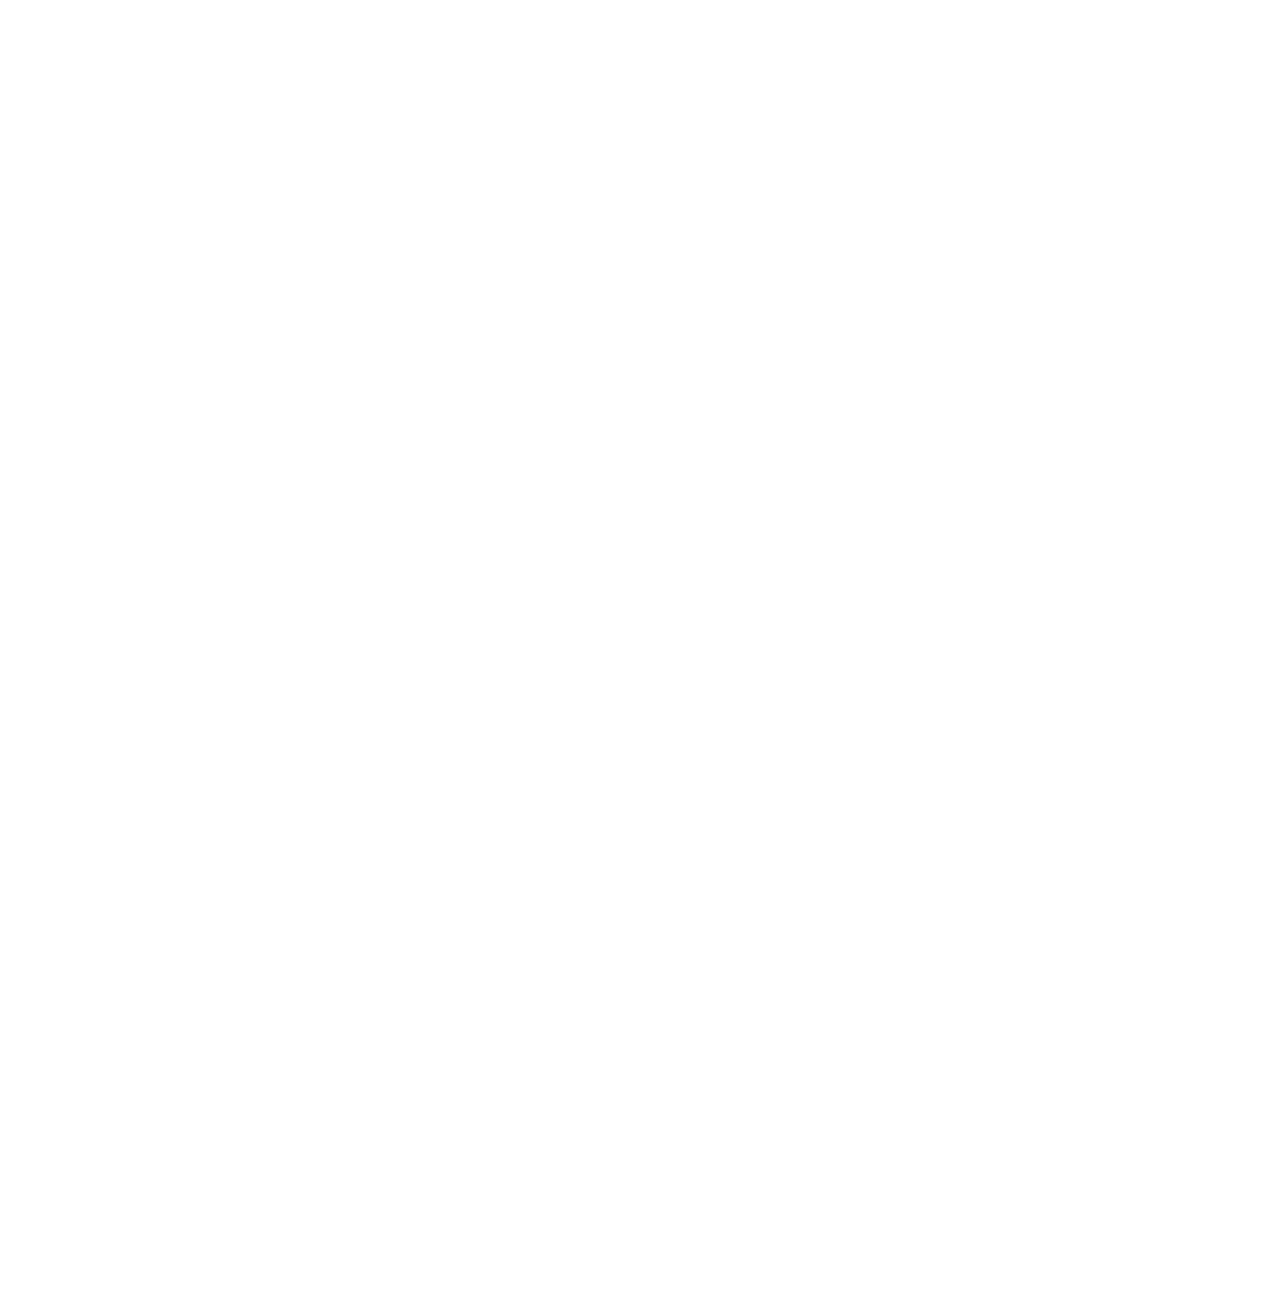
==== commit 099c2615: "Adjusted fonts and colors. Improved bubble chart window resizing somewhat. Made start page the map." ====
--- a/index.html
+++ b/index.html
@@ -15,6 +15,7 @@
     <!-- Google Fonts -->
     <link href='https://fonts.googleapis.com/css?family=Roboto:400,100,300,500,400italic,300italic' rel='stylesheet' type='text/css'>
     <link href='https://fonts.googleapis.com/css?family=Satisfy' rel='stylesheet' type='text/css'>
+    <link href="https://fonts.googleapis.com/css?family=VT323" rel="stylesheet"/>
     <!-- Leaflet CSS -->
     <link rel="stylesheet" href="css/leaflet.css" />
     <!-- MarkerCluster CSS -->
@@ -29,11 +30,11 @@
     <button id="down-button" class="movement" onclick="scrollDown()">↓</button>
     <button id="up-button" class="movement" onclick="scrollUp()">↑</button>
     <button id="r-button" onclick="restart()">Restart</button>
-    <div class="row">
-        <div id="start" class="section">
-            <h1>The Billionaires Among Us</h1>
-        </div>
-    </div>
+<!--    <div class="row">-->
+<!--        <div id="start" class="section">-->
+<!--            <h1>The Billionaires Among Us</h1>-->
+<!--        </div>-->
+<!--    </div>-->
     <div class="row">
         <!-- map container -->
         <div id="map" class="section"></div>
--- a/css/style.css
+++ b/css/style.css
@@ -106,7 +106,7 @@
     font-size: 15px;
     font-weight: bold;
     background-color: white;
-    border: 2px solid purple;
+    border: 2px solid mediumslateblue;
     border-radius: 2px;
     width: 5vw;
 }
@@ -181,16 +181,17 @@
 }
 
 #industry-intro, #education-intro {
-    font-size: 20px;
+    font-size: 1.5em;
     width: 100vw;
     height: 20vh;
     display: flex;
     align-items: center;
     justify-content: center;
+    font-family: 'VT323', monospace;
 }
 
 #industry-intro b, #education-intro b {
-    color: purple;
+    color: magenta;
 }
 
 .intro {
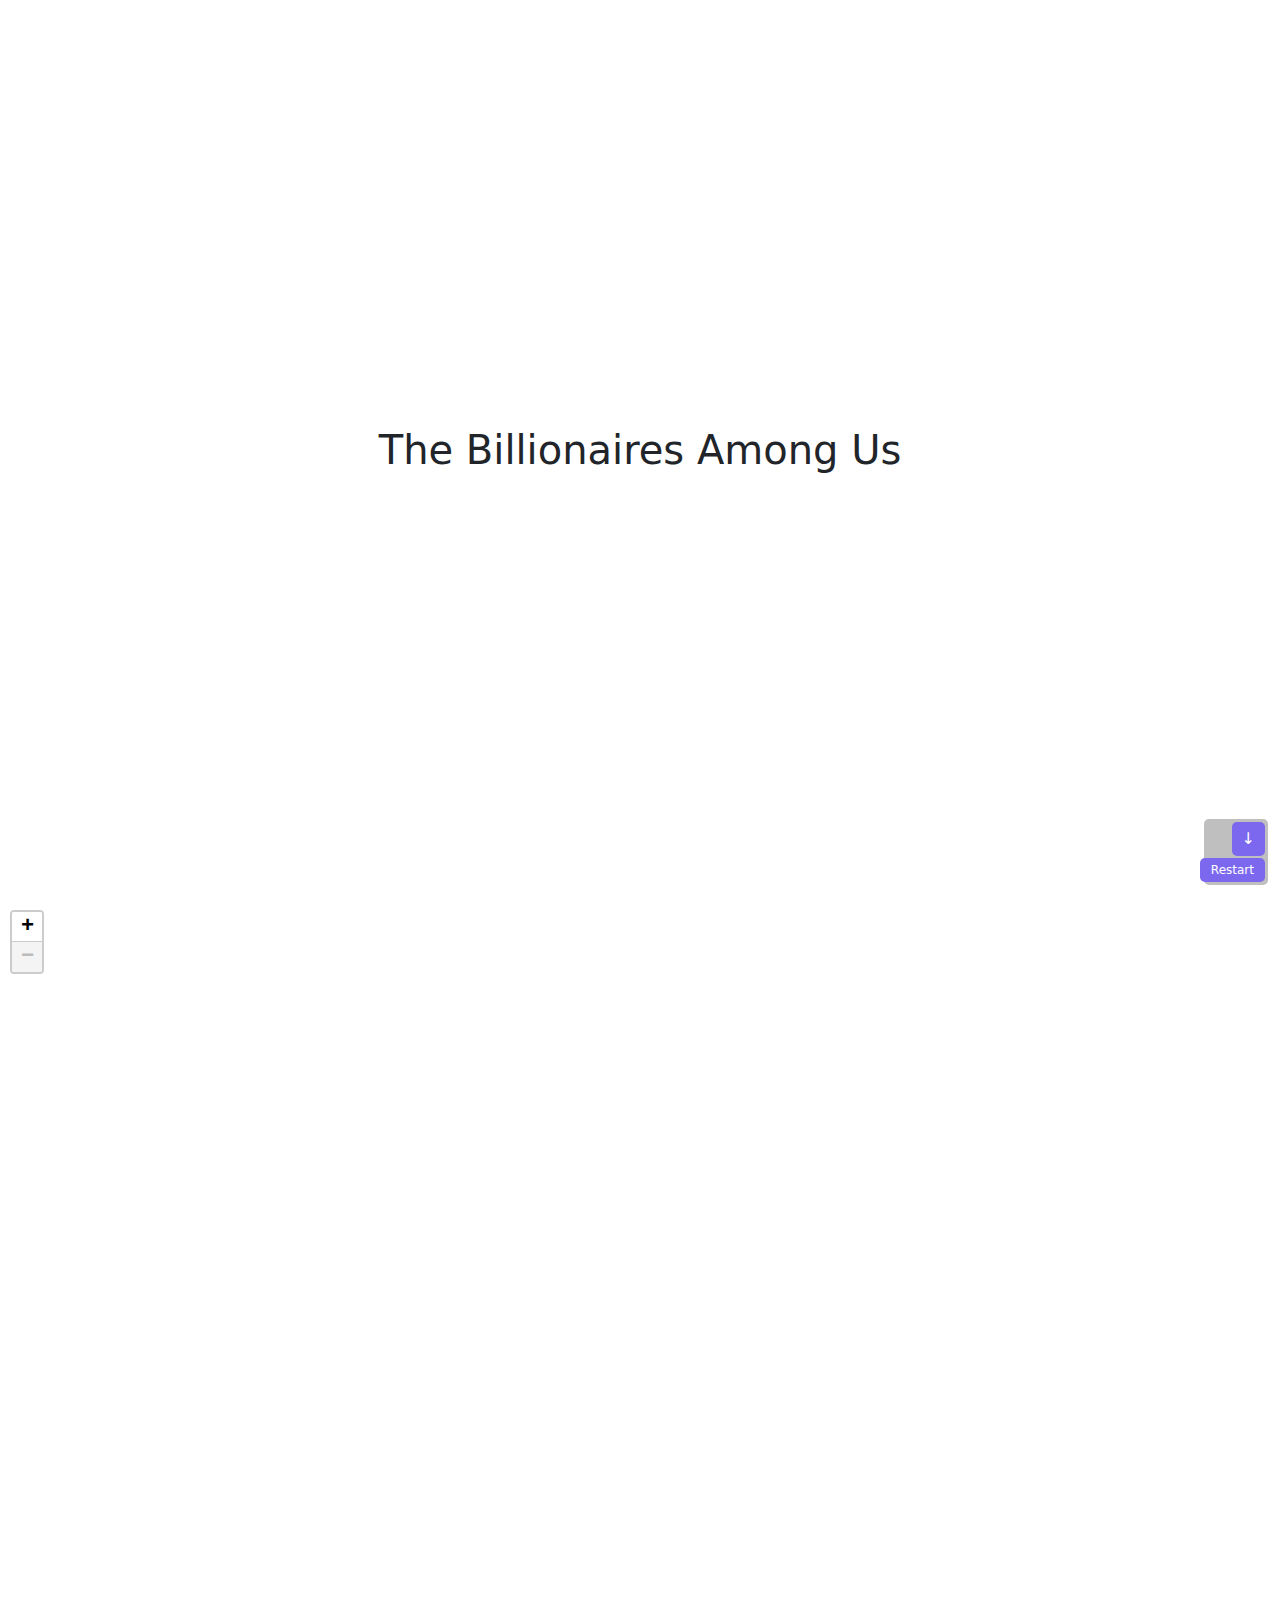
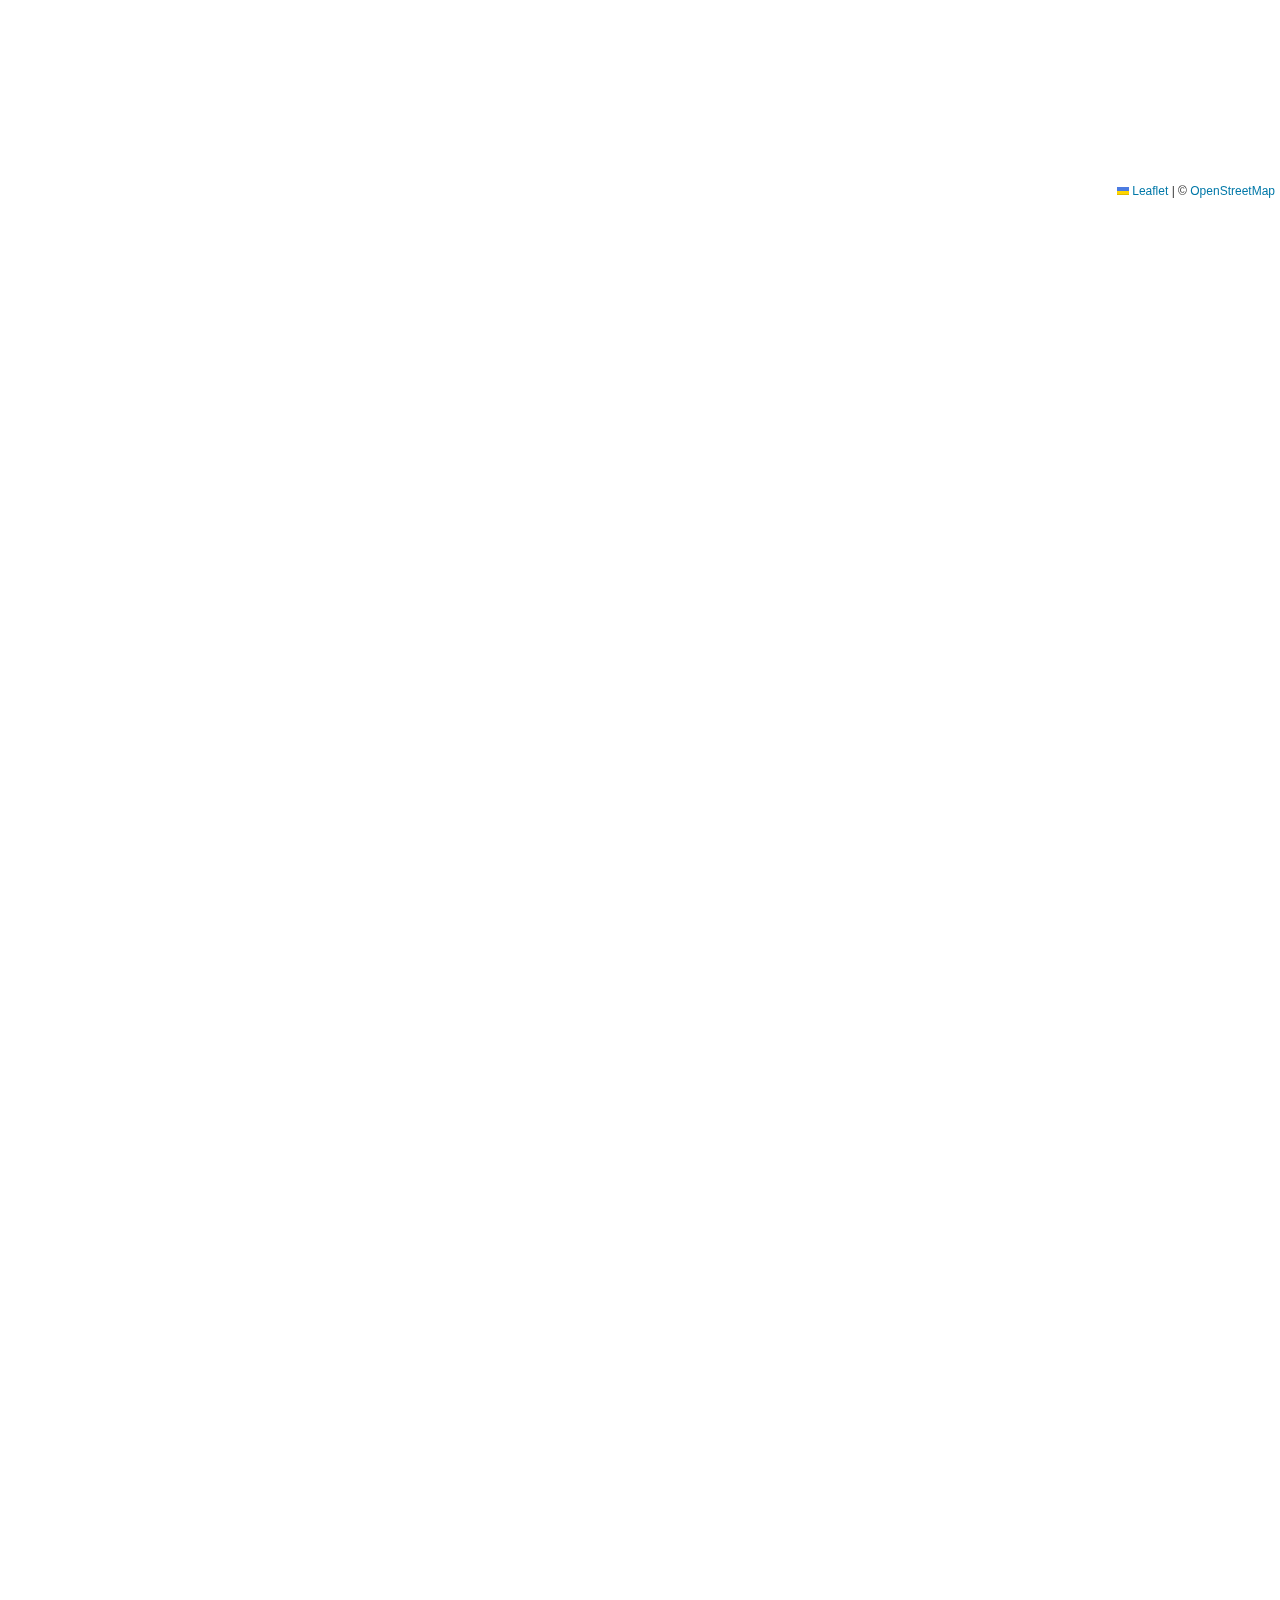
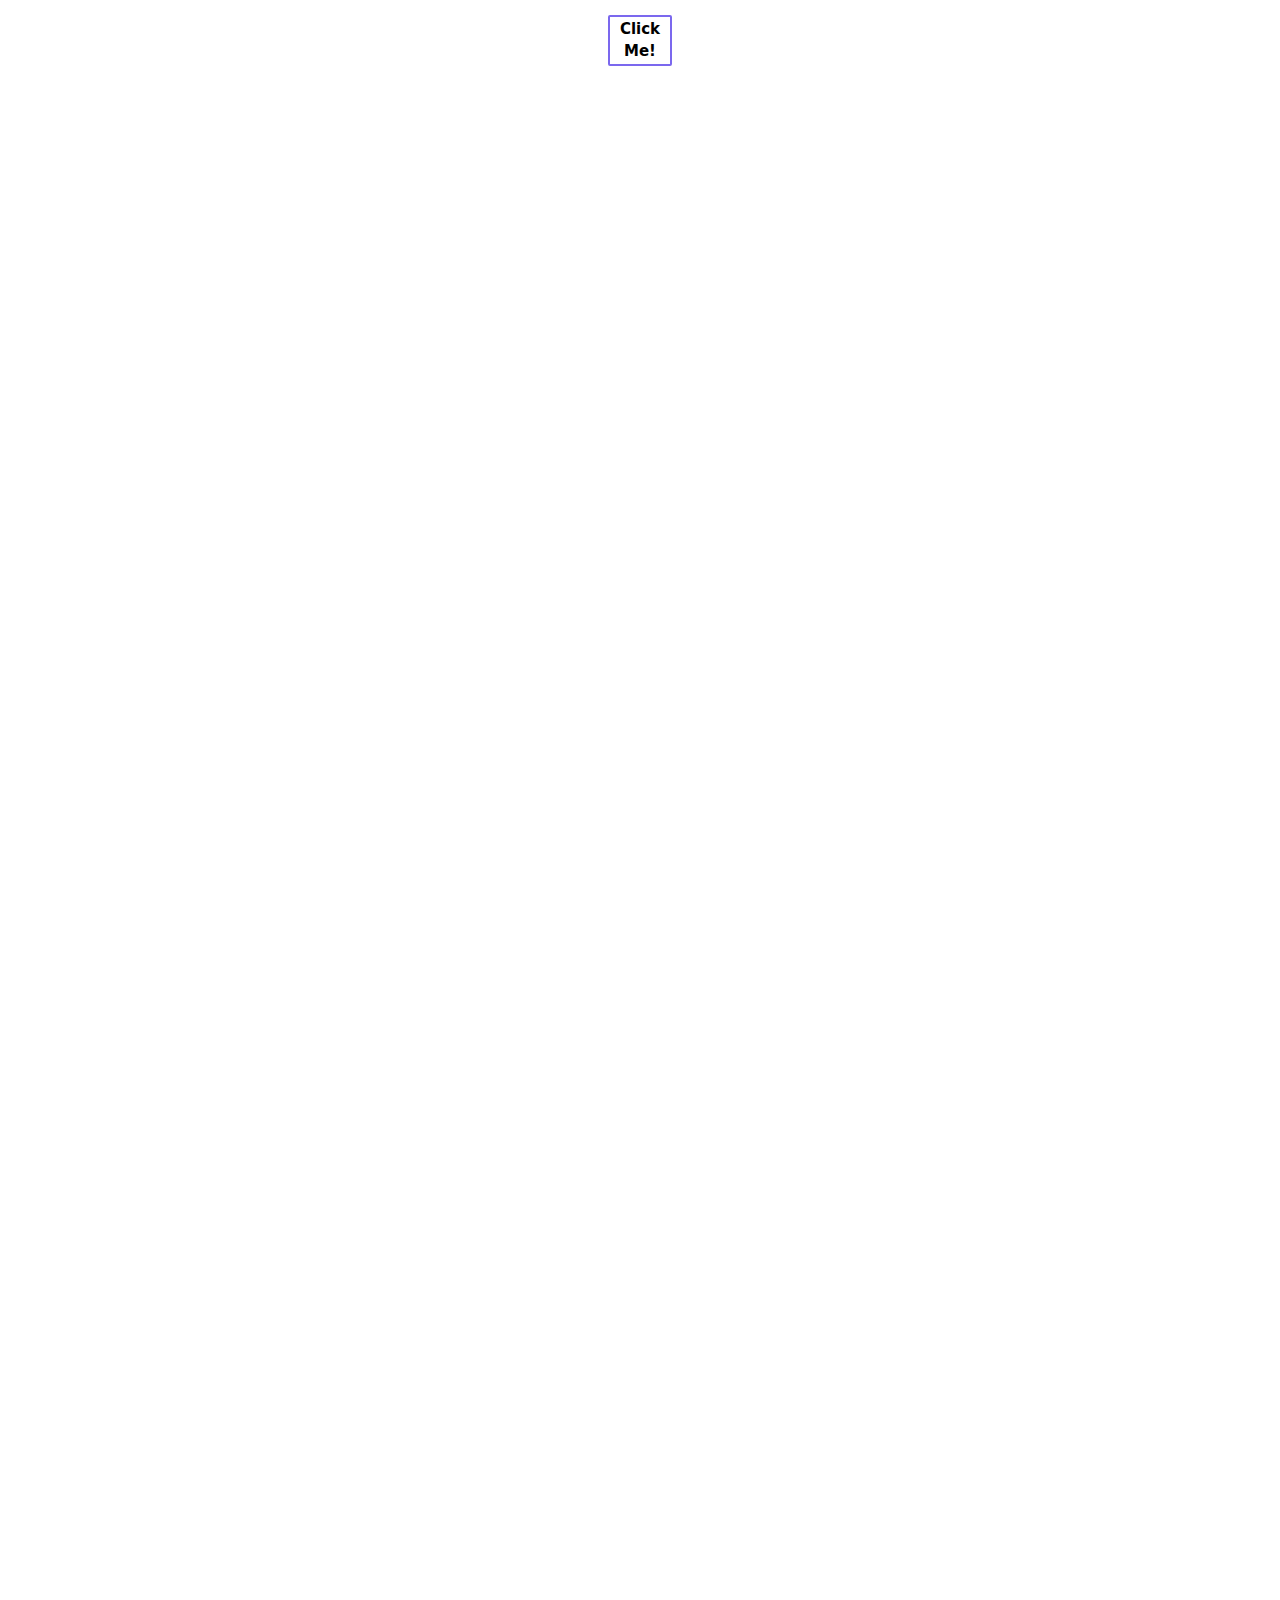
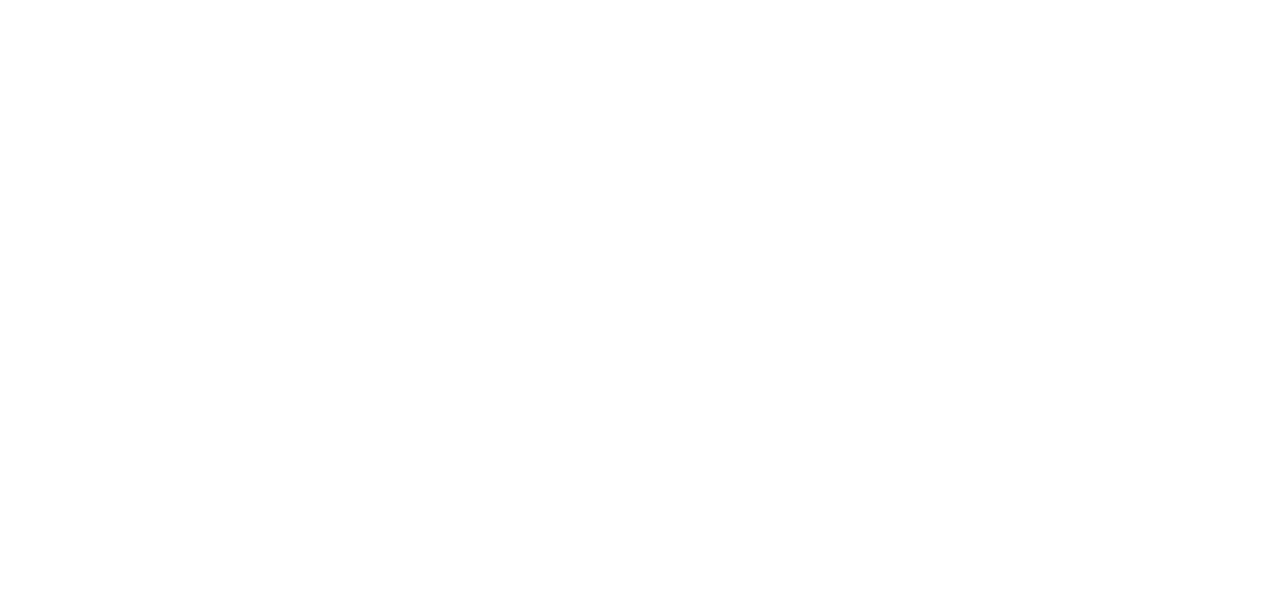
==== commit 406b4373: "Removed bubbleChart(1), added some comments to code, and added back start page since it messed up sc" ====
--- a/index.html
+++ b/index.html
@@ -30,11 +30,11 @@
     <button id="down-button" class="movement" onclick="scrollDown()">↓</button>
     <button id="up-button" class="movement" onclick="scrollUp()">↑</button>
     <button id="r-button" onclick="restart()">Restart</button>
-<!--    <div class="row">-->
-<!--        <div id="start" class="section">-->
-<!--            <h1>The Billionaires Among Us</h1>-->
-<!--        </div>-->
-<!--    </div>-->
+    <div class="row">
+        <div id="start" class="section">
+            <h1>The Billionaires Among Us</h1>
+        </div>
+    </div>
     <div class="row">
         <!-- map container -->
         <div id="map" class="section"></div>
@@ -73,7 +73,6 @@
 <script src="js/clippy.js"></script>
 <script src="js/map.js"></script>
 <script src="js/barChart.js"></script>
-<script src="js/bubbleChart.js"></script>
 <script src="js/bubbleChart2.js"></script>
 <script src="js/textChart.js"></script>
 <script src="js/WealthComparison.js"></script>
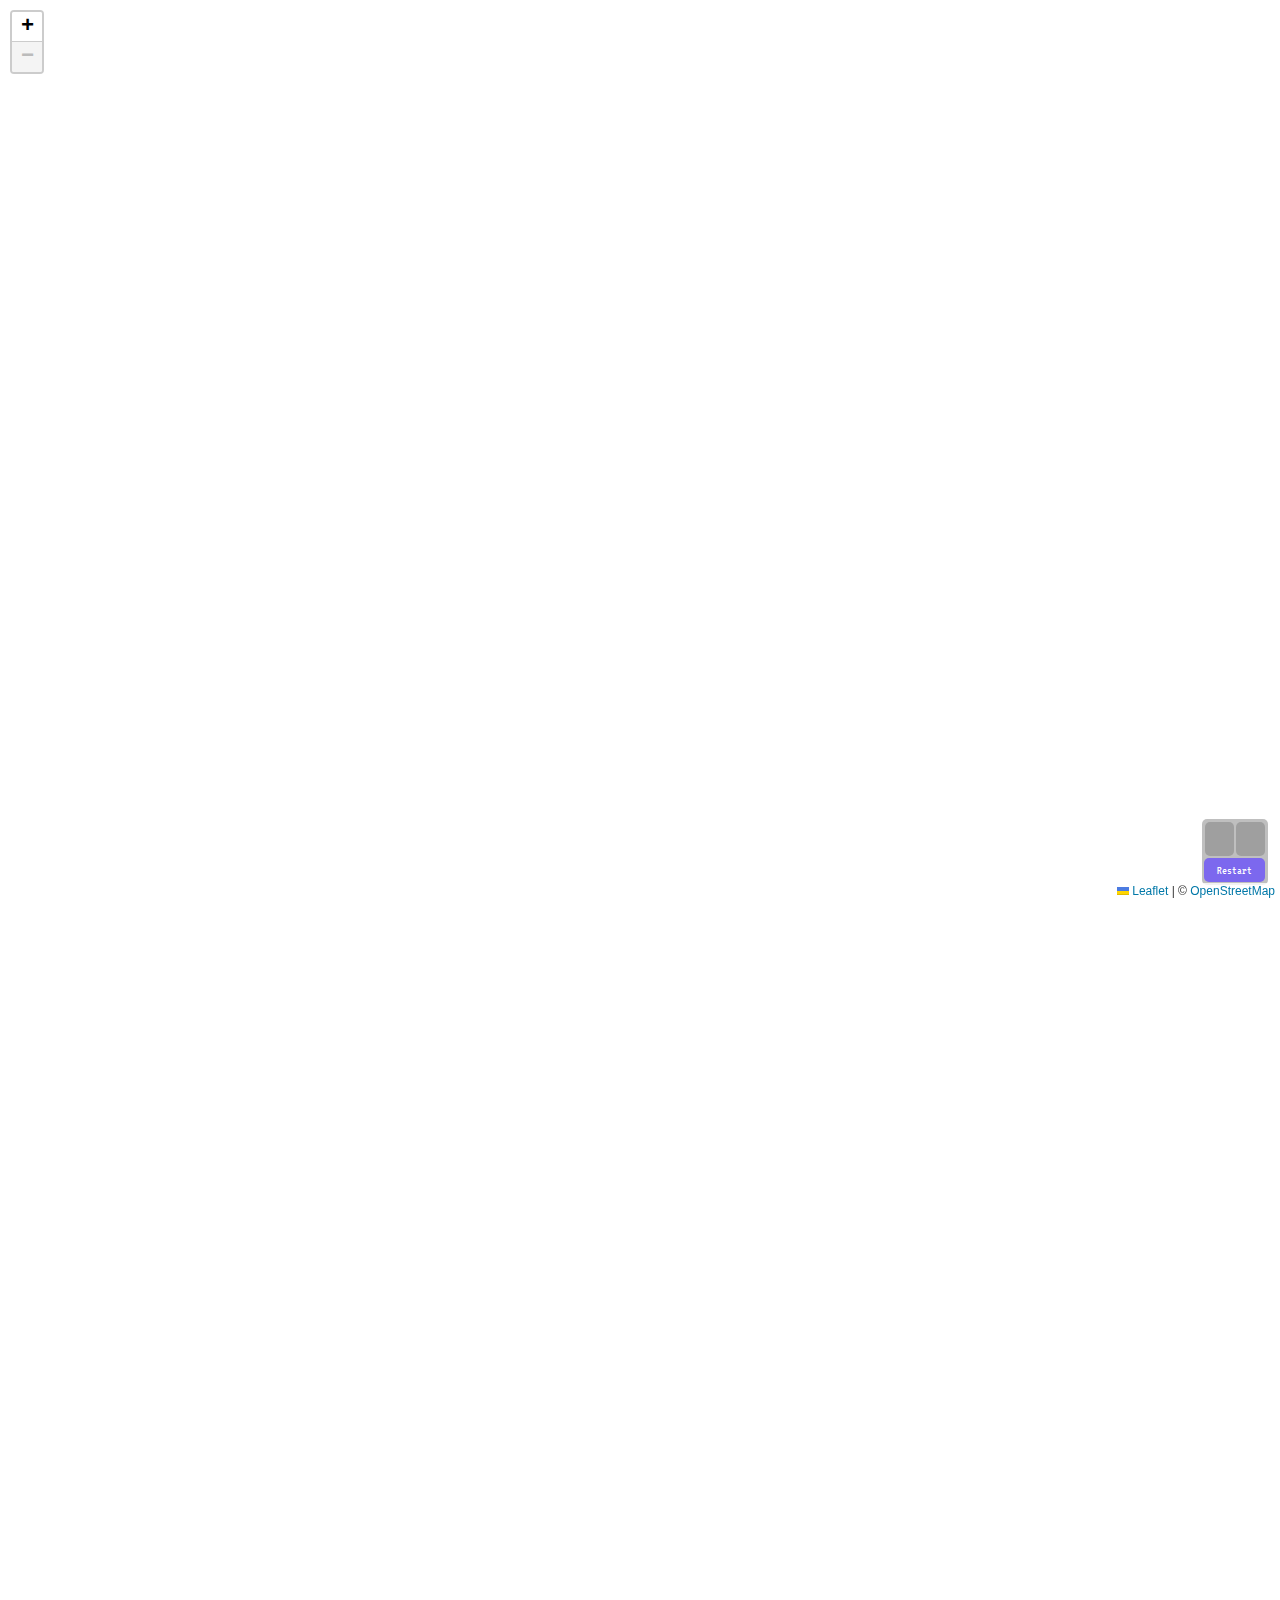
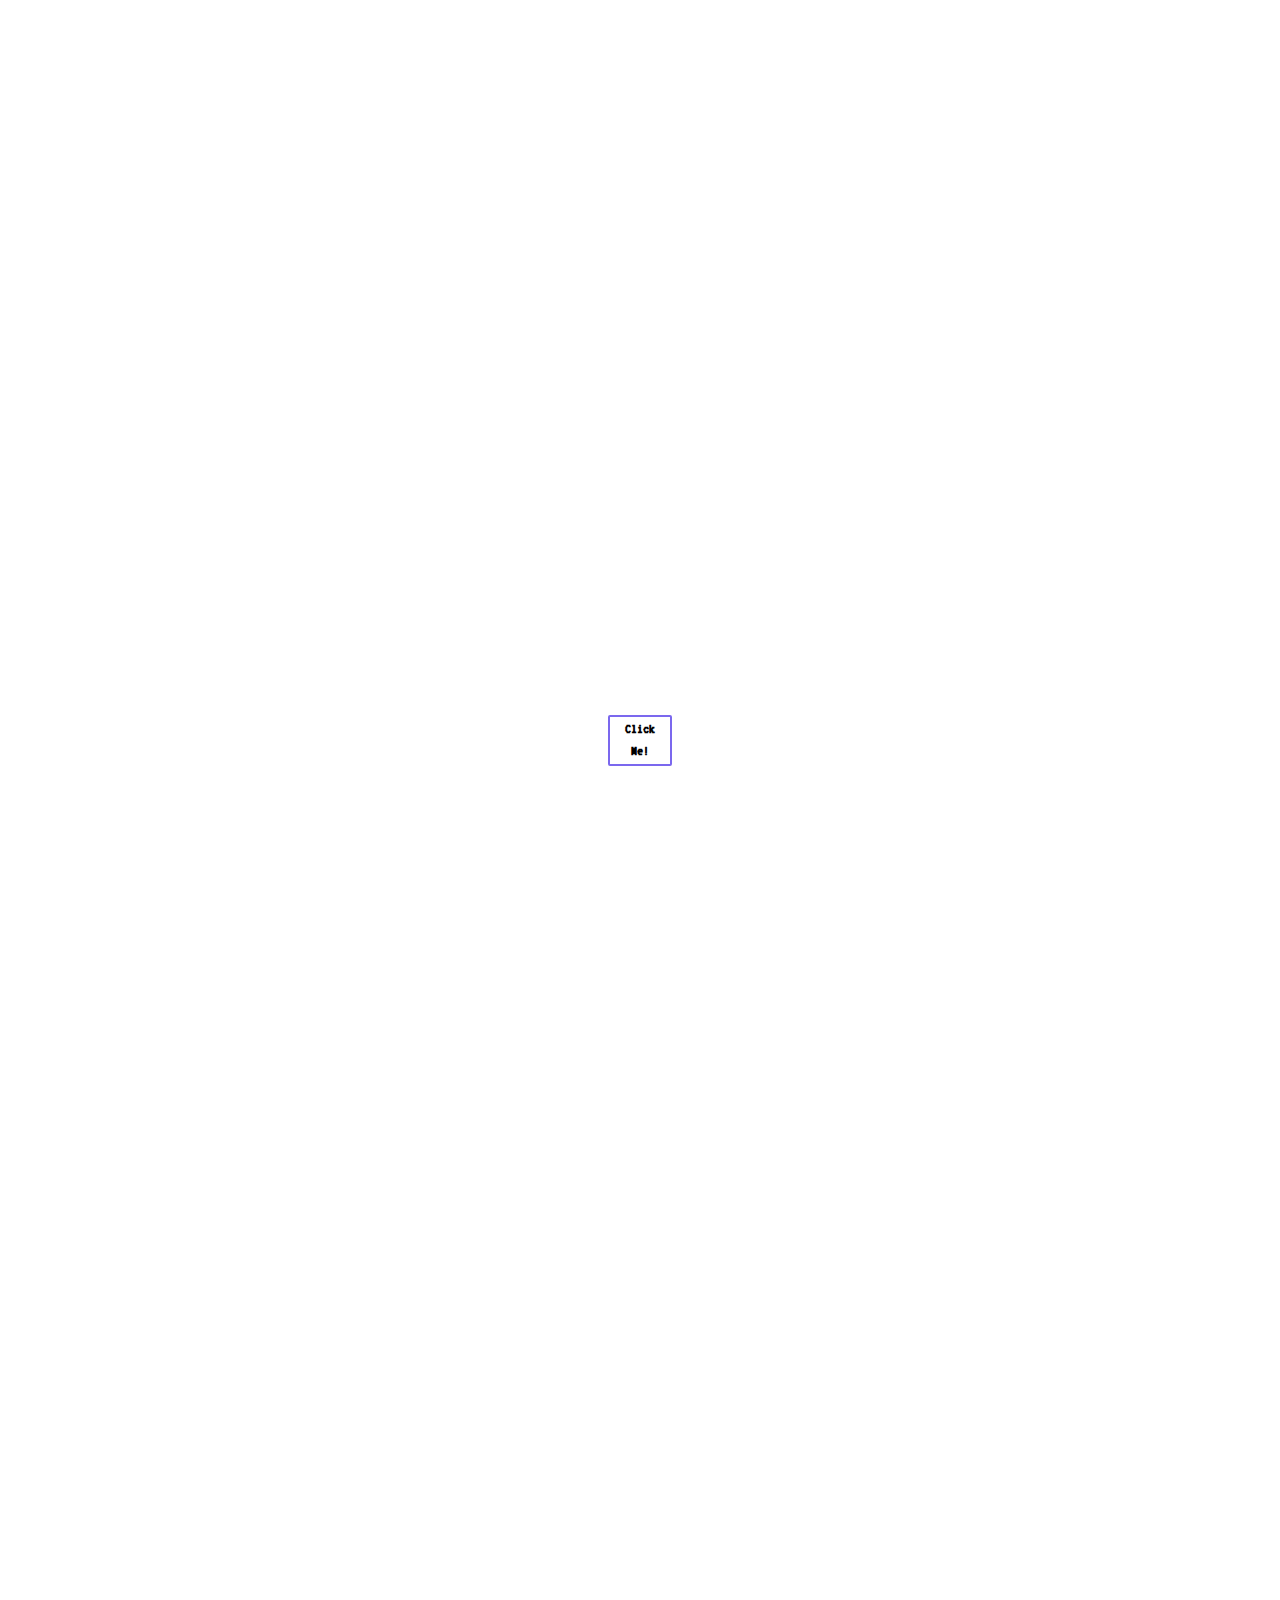
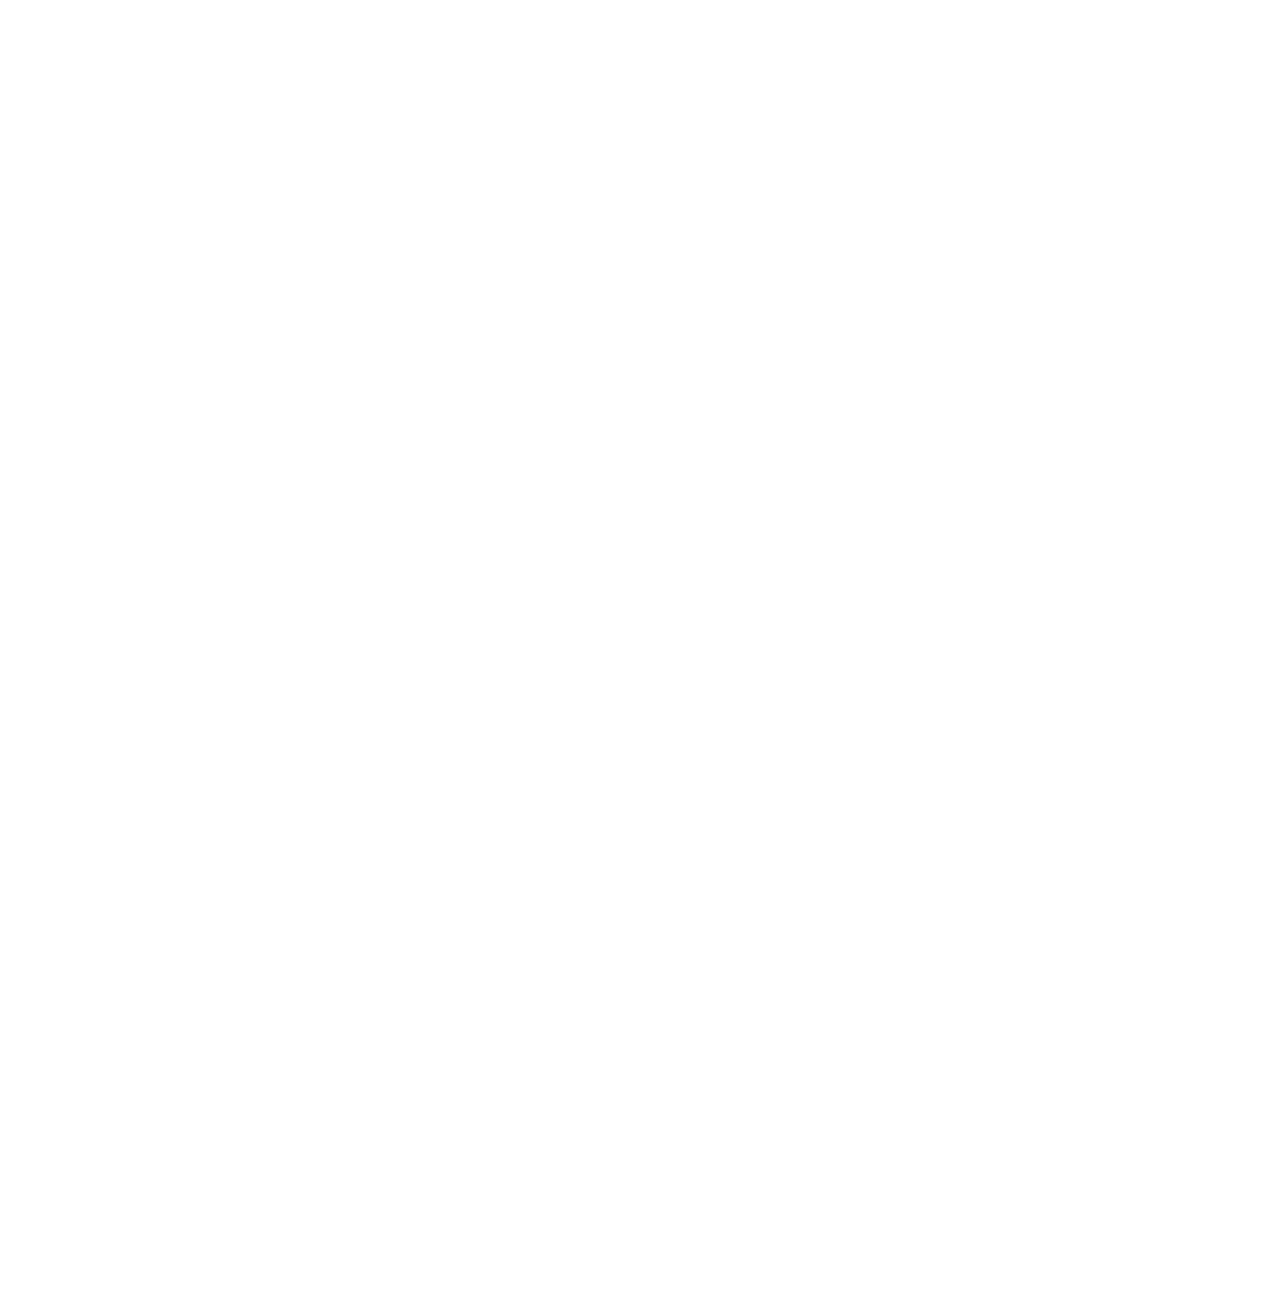
==== commit 5bac15d7: "button improvements, large overhaul of info vis (syle, flag api, wikipedia link), placeholder for fa" ====
--- a/index.html
+++ b/index.html
@@ -24,17 +24,14 @@
 
 </head>
 <body>
-
+<div id="overlay"></div>
 <div class="container-fluid">
     <div id="button-box"></div>
+    <div id="button-indent1"></div>
+    <div id="button-indent2"></div>
     <button id="down-button" class="movement" onclick="scrollDown()">↓</button>
     <button id="up-button" class="movement" onclick="scrollUp()">↑</button>
     <button id="r-button" onclick="restart()">Restart</button>
-    <div class="row">
-        <div id="start" class="section">
-            <h1>The Billionaires Among Us</h1>
-        </div>
-    </div>
     <div class="row">
         <!-- map container -->
         <div id="map" class="section"></div>
--- a/css/style.css
+++ b/css/style.css
@@ -1,6 +1,20 @@
 
 body {
     overflow: hidden;
+    font-family: 'VT323', monospace;
+}
+
+/* for cool transition out of intro */
+#overlay {
+    position: fixed;
+    top: 0;
+    left: 0;
+    width: 100vw;
+    height: 100vh;
+    background-color: rgba(0, 0, 0, 1);
+    pointer-events: none;
+    z-index: 10000;
+    transition: background-color 2s ease-in-out;
 }
 
 h1 {
@@ -18,12 +32,20 @@
     z-index: 1000;
 }
 
+button {
+    background-color: mediumslateblue;
+    color: white;
+    border-radius: 5px;
+    cursor: pointer;
+    font-family: 'VT323', monospace;
+}
+
 #down-button {
     bottom: 44px;
     right: 15px;
-    background-color: rgb(124, 104, 238);
-    border: none;
-    font-size: 16px;
+    background-color: rgba(124, 104, 238, 0);
+    border: none;
+    font-size: 0;
 }
 
 #up-button {
@@ -36,7 +58,7 @@
 
 #r-button {
     position: fixed;
-    padding: 3px 11px;
+    padding: 3px 13px;
     color: white;
     border-radius: 5px;
     cursor: pointer;
@@ -51,7 +73,7 @@
 #button-box {
     bottom: 15px;
     right: 12px;
-    width: 64px;
+    width: 66px;
     height: 66px;
     background-color: rgba(128, 128, 128, 0.5);
     border: none;
@@ -59,6 +81,27 @@
     border-radius: 5px;
     cursor: pointer;
     z-index: 1000;
+}
+
+#button-indent1, #button-indent2 {
+    background-color: rgba(128, 128, 128, 0.5);
+    width: 29px;
+    height: 34px;
+    border: none;
+    position: fixed;
+    border-radius: 5px;
+    cursor: pointer;
+    z-index: 1000;
+}
+
+#button-indent1 {
+    bottom: 44px;
+    right: 15px;
+}
+
+#button-indent2 {
+    bottom: 44px;
+    right: 46px;
 }
 
 .tooltip {
@@ -106,10 +149,12 @@
     font-size: 15px;
     font-weight: bold;
     background-color: white;
+    color: black;
     border: 2px solid mediumslateblue;
     border-radius: 2px;
     width: 5vw;
 }
+
 
 #bar-button:hover {
     box-shadow: 0 8px 16px 0 rgba(0,0,0,0.2), 0 6px 20px 0 rgba(0,0,0,0.19);
@@ -232,7 +277,7 @@
     border: 1px solid #333;
     border-radius: 5px;
     text-align: center;
-    max-width: 220px;
+    max-width: 300px;
     white-space: normal;
     word-wrap: break-word;
     overflow-wrap: break-word;
@@ -247,12 +292,29 @@
     margin-top: 6px;
     padding: 5px 10px;
     font-size: 12px;
-    background: #007bff;
+    background: mediumslateblue;
     color: #fff;
     border: none;
     border-radius: 3px;
     cursor: pointer;
 }
 .clippy-dismiss:hover {
-    background: #0056b3;
-}+    background: #4334a3;
+}
+
+input,
+.tooltip,
+.suggestion-item,
+.leaflet-control-custom {
+    font-size: 1.5rem;
+    font-family: 'VT323', monospace;
+}
+.clippy-speech p {
+    font-size: 1.2rem;
+    font-family: 'VT323', monospace;
+}
+.info.legend {
+    font-family: 'VT323', monospace;
+    font-size: 1.2rem;
+    }
+
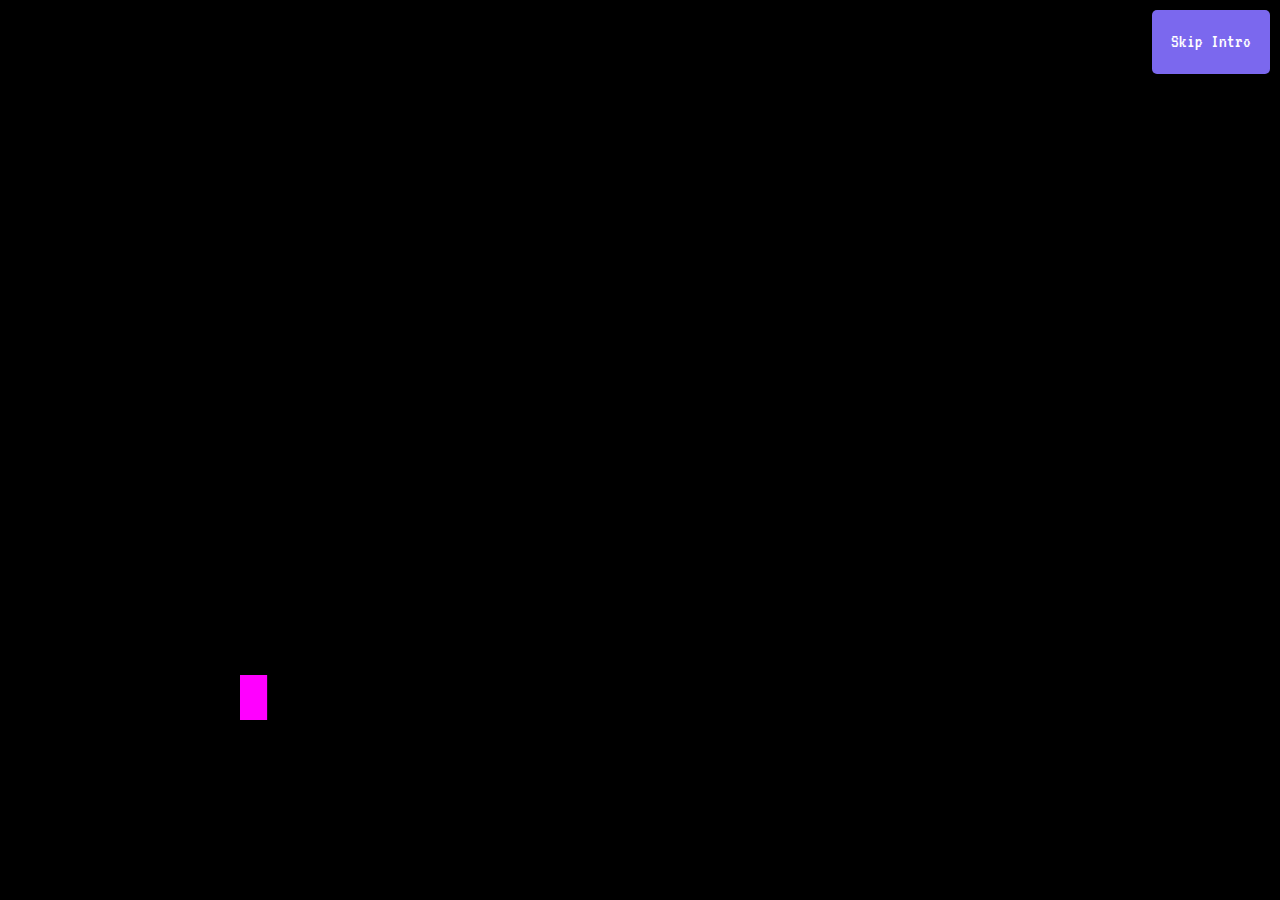
==== commit e83cd52f: "rename intro to index, index to main" ====
--- a/index.html
+++ b/index.html
@@ -1,83 +1,44 @@
 <!doctype html>
 <html lang="en">
+<html>
 <head>
-    <meta charset="utf-8">
-    <meta name="description" content="">
-    <meta name="viewport" content="width=device-width, initial-scale=1">
-    <title>Wealth Comparison</title>
+    <meta charset="utf-8"/>
+    <title>Billionaires Among Us - Intro</title>
+    <meta name="author" content="Your Name"/>
+    <link href="https://fonts.googleapis.com/css?family=VT323" rel="stylesheet"/>
+    <!-- External CSS -->
+    <link rel="stylesheet" href="css/intro.css">
 
-    <!-- Bootstrap CSS -->
-    <link href="https://cdn.jsdelivr.net/npm/bootstrap@5.3.3/dist/css/bootstrap.min.css" rel="stylesheet" integrity="sha384-QWTKZyjpPEjISv5WaRU9OFeRpok6YctnYmDr5pNlyT2bRjXh0JMhjY6hW+ALEwIH" crossorigin="anonymous">
-
-    <!-- Custom CSS -->
-    <link rel="stylesheet" href="css/style.css">
-
-    <!-- Google Fonts -->
-    <link href='https://fonts.googleapis.com/css?family=Roboto:400,100,300,500,400italic,300italic' rel='stylesheet' type='text/css'>
-    <link href='https://fonts.googleapis.com/css?family=Satisfy' rel='stylesheet' type='text/css'>
-    <link href="https://fonts.googleapis.com/css?family=VT323" rel="stylesheet"/>
-    <!-- Leaflet CSS -->
-    <link rel="stylesheet" href="css/leaflet.css" />
-    <!-- MarkerCluster CSS -->
-    <link rel="stylesheet" href="css/MarkerCluster.css" />
-    <link rel="stylesheet" href="css/MarkerCluster.Default.css" />
-
+    <!-- Include jQuery (v3.3.1) -->
+    <script src="https://cdn.jsdelivr.net/npm/jquery@3.3.1/dist/jquery.min.js"></script>
+    <!-- Include t.min.js -->
+    <script src="/js/t.min.js"></script>
+    <!-- External JavaScript -->
+    <script src="js/intro.js"></script>
 </head>
 <body>
 <div id="overlay"></div>
-<div class="container-fluid">
-    <div id="button-box"></div>
-    <div id="button-indent1"></div>
-    <div id="button-indent2"></div>
-    <button id="down-button" class="movement" onclick="scrollDown()">↓</button>
-    <button id="up-button" class="movement" onclick="scrollUp()">↑</button>
-    <button id="r-button" onclick="restart()">Restart</button>
-    <div class="row">
-        <!-- map container -->
-        <div id="map" class="section"></div>
+<div id="t">
+    We all know that <del>Millionaires <ins>2</ins></del><span style="color:red;">Billionaires <ins>2</ins></span>are incredibly wealthy...
+    <ins>2</ins>But have you ever wondered exactly how rich they truly are?<ins>2</ins>
+    How did they amass their fortunes and live lives of unimagined luxury?<ins>2</ins>
+    Let's go on a journey and find out.
+    <ins>1</ins>Prepare yourselves and <ins>2</ins>
+ <span style="color:red;"><strong><s>100</s>Welcome to the secret world of the super-rich.<ins>1</ins></strong></span></div>
+
+<div id="logoContainer">
+    <div id="logo">
+        <img src="data/logo.png" alt="Project Logo">
     </div>
-    <div id="industry-intro" class="row"><p class="intro"></p></div>
-    <div class="row">
-        <!-- industry bubble chart container -->
-        <div id="industry" class="section"></div>
-    </div>
-    <div id="education-intro" class="row"><p class="intro"></p></div>
-    <div class="row">
-        <!-- education/self-made bar chart container -->
-        <div id="education" class="section">
-            <button type="button" id="bar-button">Click Me!</button>
-        </div>
-    </div>
-    <div class="row">
-        <!-- personal info container -->
-        <div id="info" class="section"></div>
-    </div>
-    <div class="row">
-        <!-- wealth comparison chart container -->
-        <div id="wealth" class="section"></div>
+    <div id="next">
+        <p><button id="nextBtn" onclick="fade()">Begin Your Journey</button></p>
+        <audio id="background-music" src="/data/Billionaire_Blues.mp3" autoplay loop></audio>
     </div>
 </div>
 
 
-<!-- D3.js -->
-<script src="https://d3js.org/d3.v7.min.js"></script>
-
-<!-- Leaflet JS -->
-<script src="js/leaflet.js" ></script>
-<script src="js/markercluster.js"></script>
-
-<!-- Custom JS Files -->
-<script src="js/clippy.js"></script>
-<script src="js/map.js"></script>
-<script src="js/barChart.js"></script>
-<script src="js/bubbleChart2.js"></script>
-<script src="js/textChart.js"></script>
-<script src="js/WealthComparison.js"></script>
-<script src="js/main.js"></script>
-
-
-<!-- Bootstrap JS -->
-<script src="https://cdn.jsdelivr.net/npm/bootstrap@5.3.3/dist/js/bootstrap.bundle.min.js"></script>
+<button id="skip">Skip Intro</button>
+<button id="mute">Mute Music</button>
 
 </body>
 </html>
--- a/css/intro.css
+++ b/css/intro.css
@@ -0,0 +1,168 @@
+::selection {
+    background: aquamarine;
+    color: white;
+}
+
+::-moz-selection {
+    background: aquamarine;
+    color: white;
+}
+
+body {
+    background: #000000;
+    color: mediumslateblue;
+    margin: 0;
+    font-family: 'VT323', monospace;
+}
+
+/* for cool transition out of intro */
+#overlay {
+    position: fixed;
+    top: 0;
+    left: 0;
+    width: 100vw;
+    height: 100vh;
+    background-color: rgba(0, 0, 0, 0);
+    pointer-events: none;
+    z-index: 10000;
+    transition: background-color 2s ease-in-out;
+}
+
+
+* {
+    cursor: default;
+    line-height: 3.5vw;
+    font-size: 4vw;
+    padding: 0;
+    margin: 0;
+    outline: 0;
+}
+
+
+#t {
+    position: absolute;
+    bottom: 20%;
+    left: 50%;
+    width: 80vw;
+    max-width: 800px;
+    transform: translateX(-50%);
+    visibility: hidden;
+    white-space: pre-line;
+}
+#t, #t * {
+    text-indent: 0 !important;
+}
+
+
+#logoContainer {
+    position: fixed;
+    inset: 0;
+    display: flex;
+    flex-direction: column;
+    align-items: center;
+    justify-content: center;
+    overflow: hidden;
+    text-align: center;
+}
+
+
+
+#logo {
+    margin: 0 auto;
+    display: none;
+}
+#logo img {
+    display: block;
+    line-height: 1;
+    font-size: 1rem;
+
+    max-width: 80vw;
+    max-height: 50vh;
+    width: auto;
+    height: auto;
+}
+
+#next {
+    margin-top: 20px;
+    display: none;
+}
+
+/* Next button styling */
+#next button {
+    padding: 0.8em 1.5em;
+    font-size: 2vw;
+    background-color: mediumslateblue;
+    color: white;
+    border: none;
+    border-radius: 5px;
+    cursor: pointer;
+    font-family: 'VT323', monospace;
+}
+
+/* Skip button*/
+#skip {
+    position: fixed;
+    top: 10px;
+    right: 10px;
+    padding: 0.5em 1em;
+    background-color: mediumslateblue;
+    color: white;
+    border: none;
+    border-radius: 5px;
+    cursor: pointer;
+    font-family: 'VT323', monospace;
+    font-size: 1.5vw;
+}
+
+/* t.js-related styles */
+ins, del {
+    text-decoration: none;
+}
+s {
+    display: none;
+}
+kbd {
+    font-family: inherit;
+}
+.t-caret {
+    font-size: inherit;
+    color: magenta;
+}
+
+/* Mute button */
+#mute {
+    position: fixed;
+    top: 10px;
+    right: 10px;
+    padding: 0.5em 1em;
+    background-color: mediumslateblue;
+    color: white;
+    border: none;
+    border-radius: 5px;
+    cursor: pointer;
+    font-family: 'VT323', monospace;
+    font-size: 1.5vw;
+    display: none;
+}
+
+/*adjustments for smaller screens */
+@media (max-width: 800px) {
+    #t {
+        width: 90vw;
+        max-width: 400px;
+    }
+    #skip {
+        font-size: 2vw;
+    }
+    #next button {
+        font-size: 3vw;
+    }
+}
+
+/* Highlight effect for specific text */
+#highlight {
+    transition: background-color 1s ease;
+}
+#highlight.active {
+    background-color: yellow;
+}
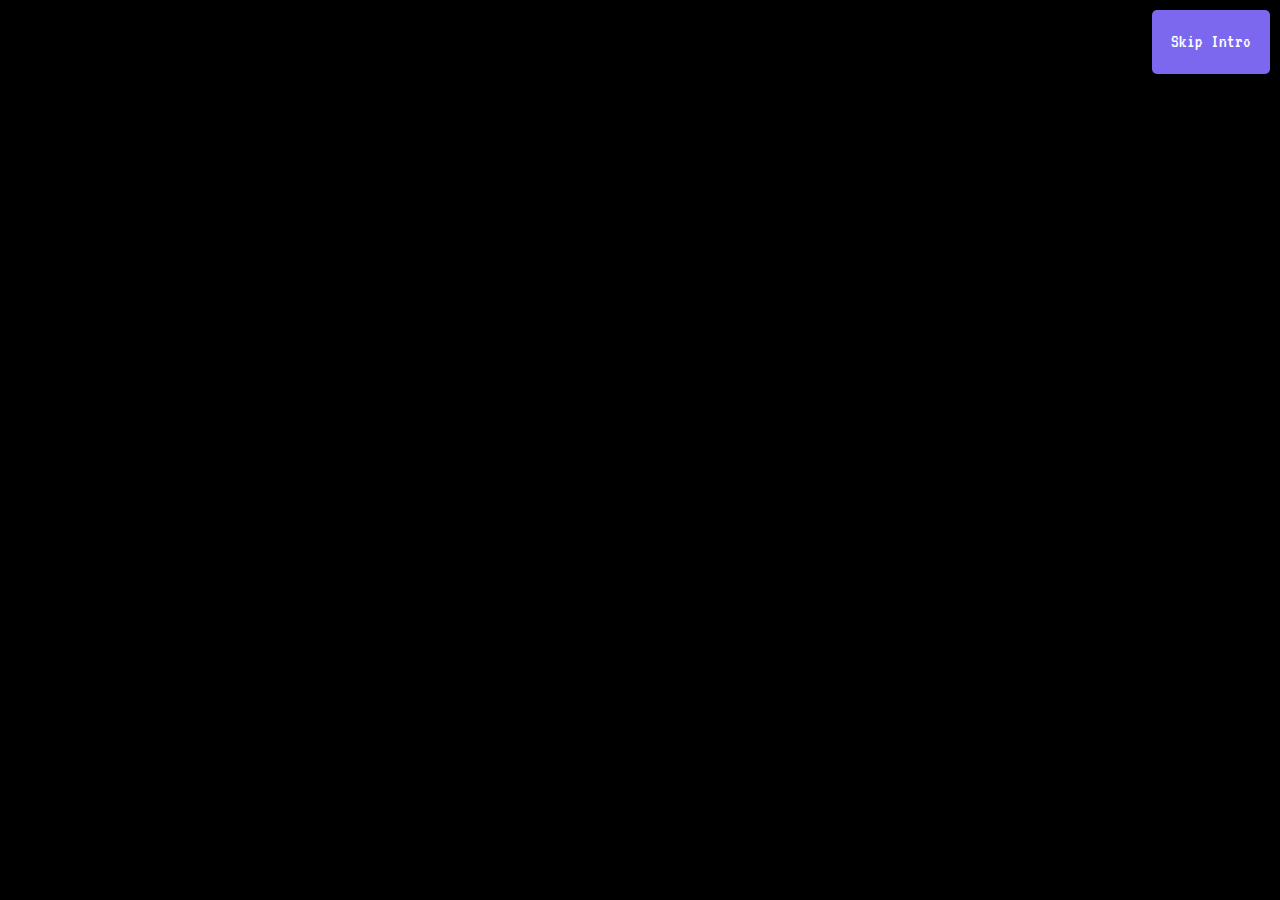
==== commit 546822e7: "fixed audio not playing" ====
--- a/index.html
+++ b/index.html
@@ -12,7 +12,7 @@
     <!-- Include jQuery (v3.3.1) -->
     <script src="https://cdn.jsdelivr.net/npm/jquery@3.3.1/dist/jquery.min.js"></script>
     <!-- Include t.min.js -->
-    <script src="/js/t.min.js"></script>
+    <script src="js/t.min.js"></script>
     <!-- External JavaScript -->
     <script src="js/intro.js"></script>
 </head>
@@ -32,7 +32,7 @@
     </div>
     <div id="next">
         <p><button id="nextBtn" onclick="fade()">Begin Your Journey</button></p>
-        <audio id="background-music" src="/data/Billionaire_Blues.mp3" autoplay loop></audio>
+        <audio id="background-music" src="https://patrickfidler.github.io/billionaire-visualization/data/Billionaire_Blues.mp3" autoplay loop></audio>
     </div>
 </div>
 
